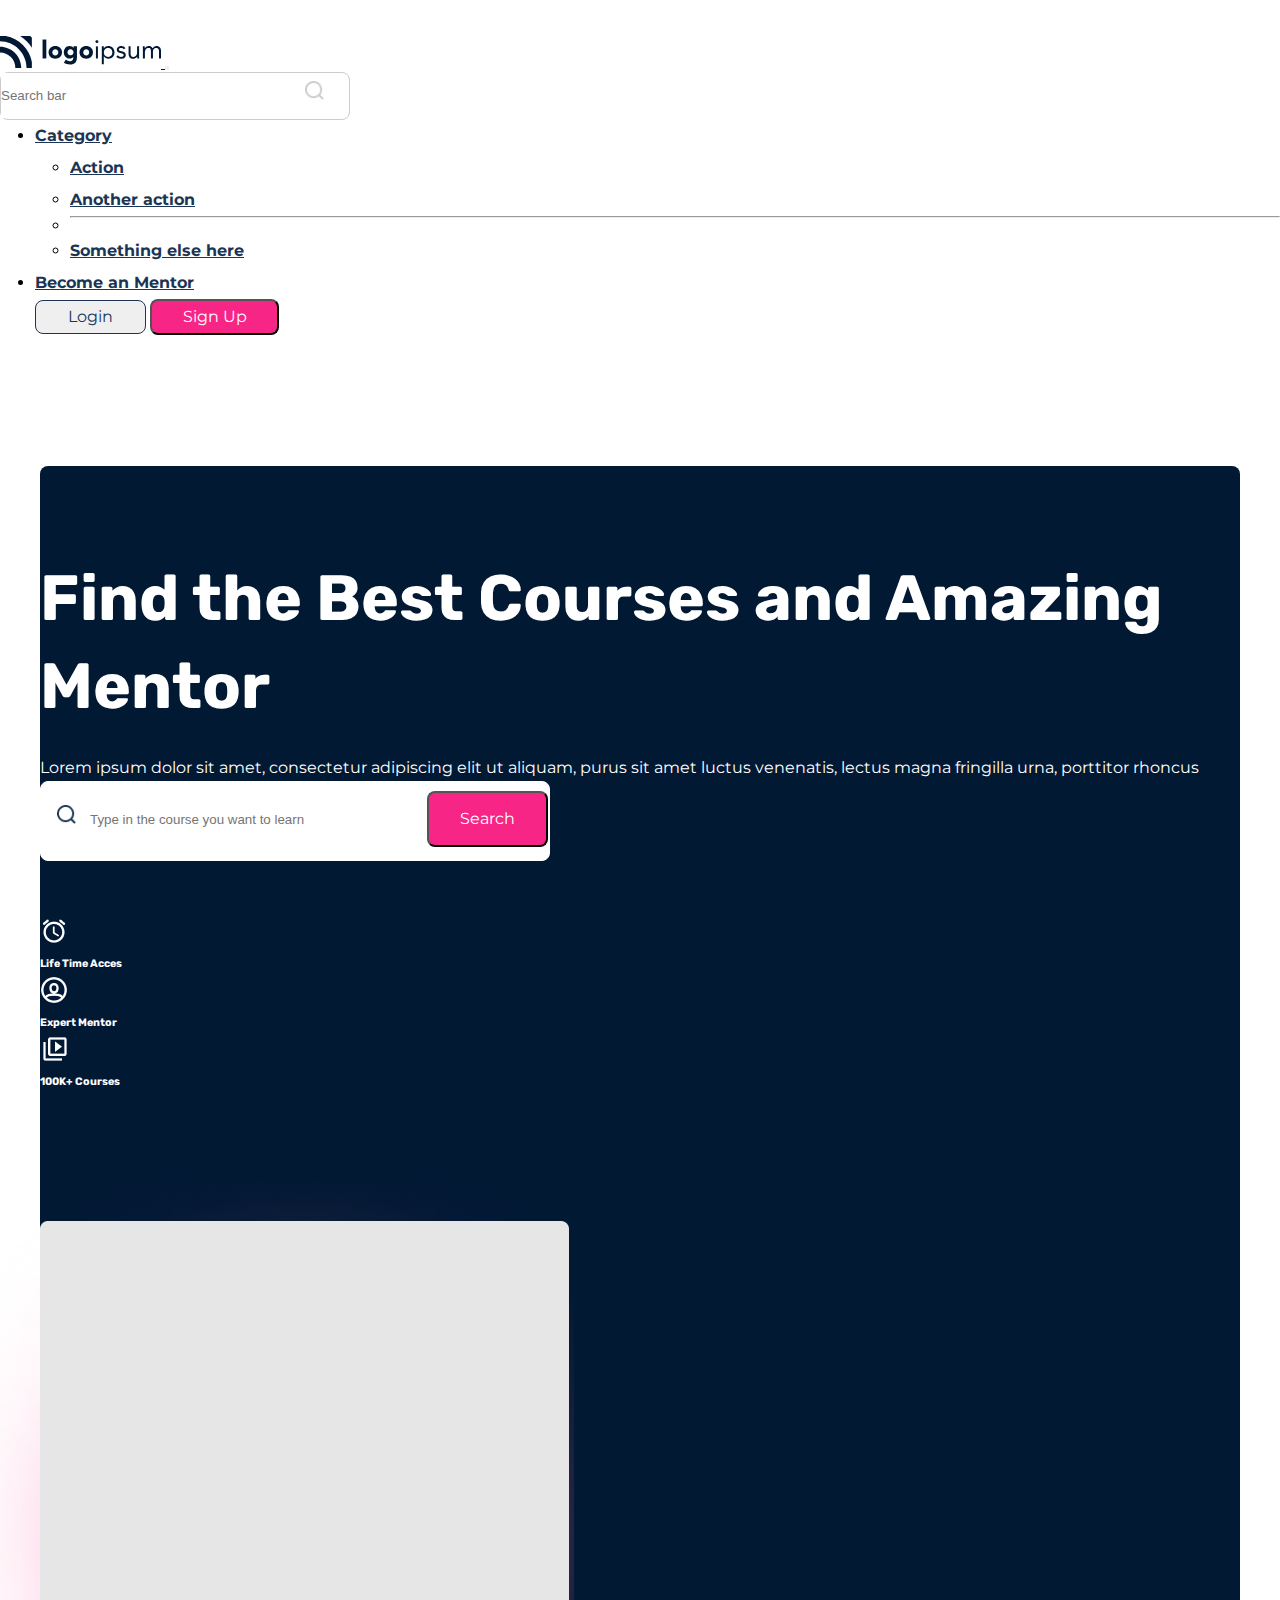
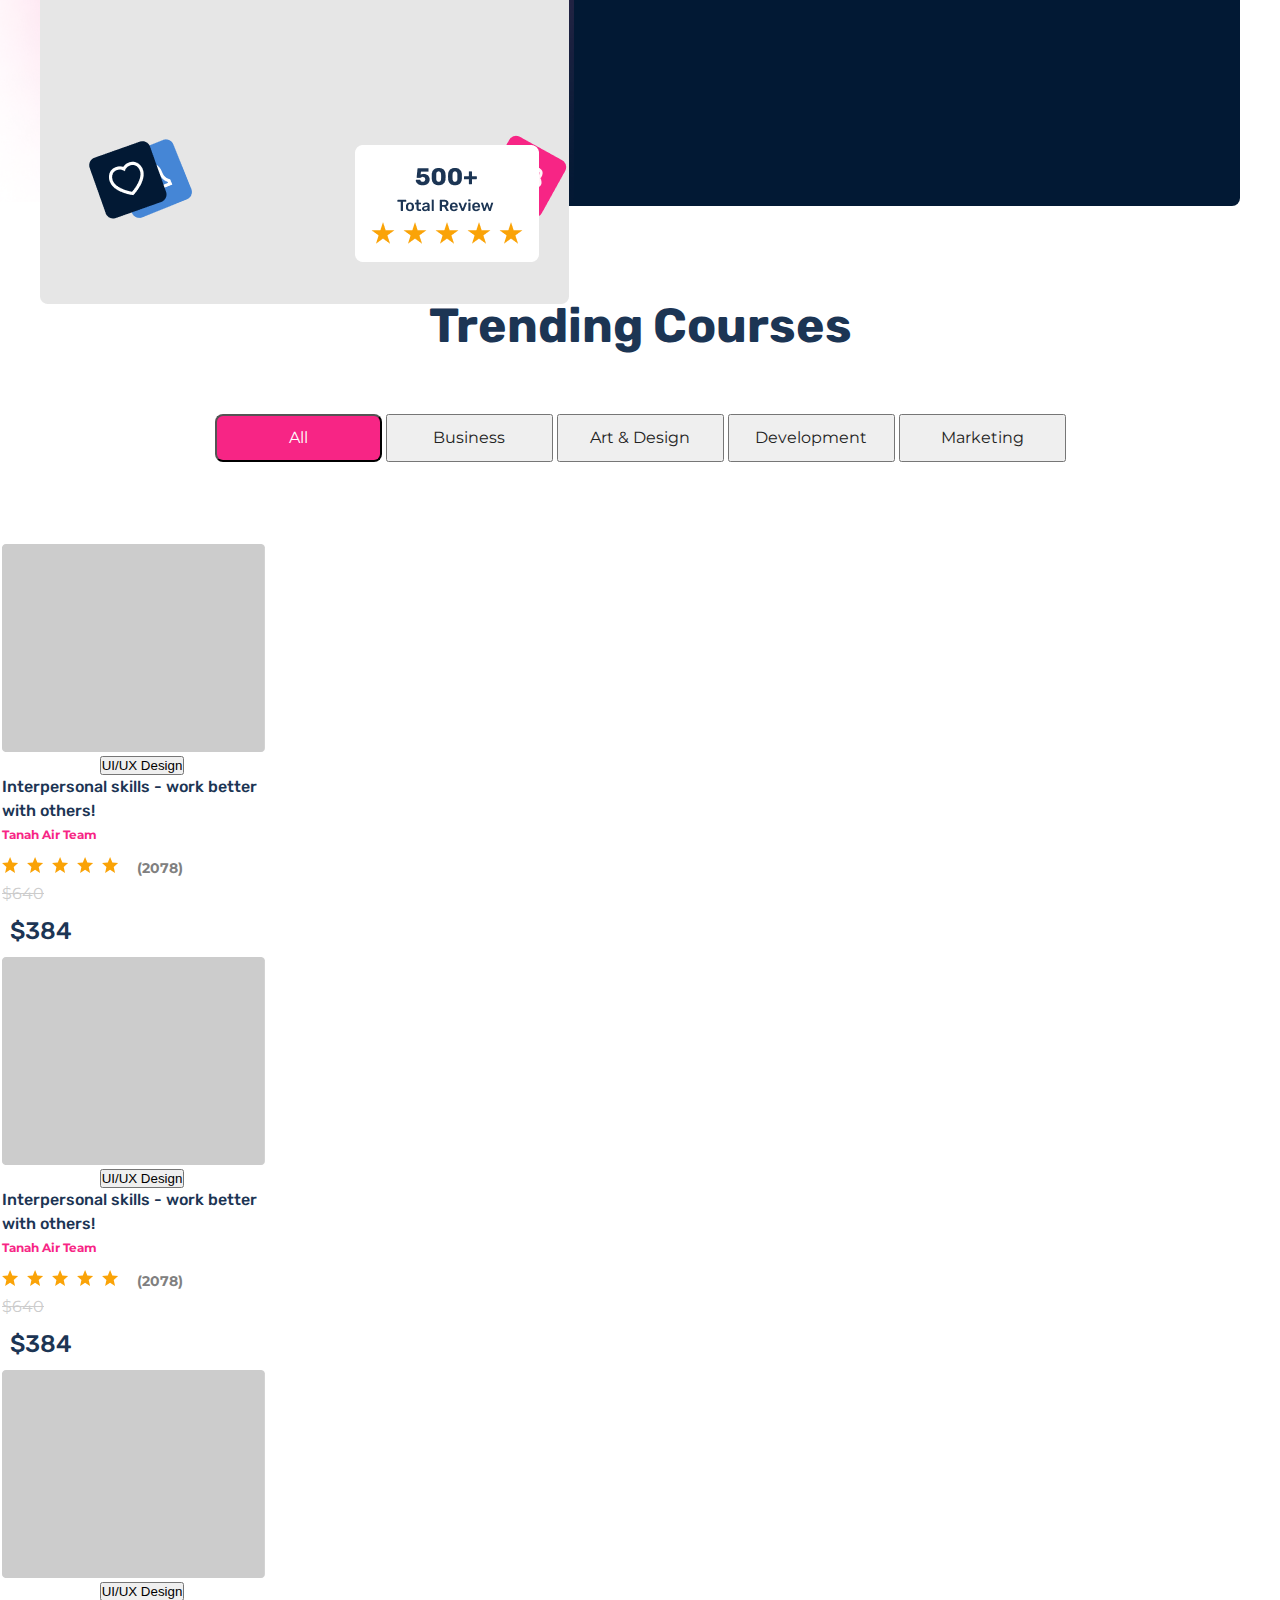
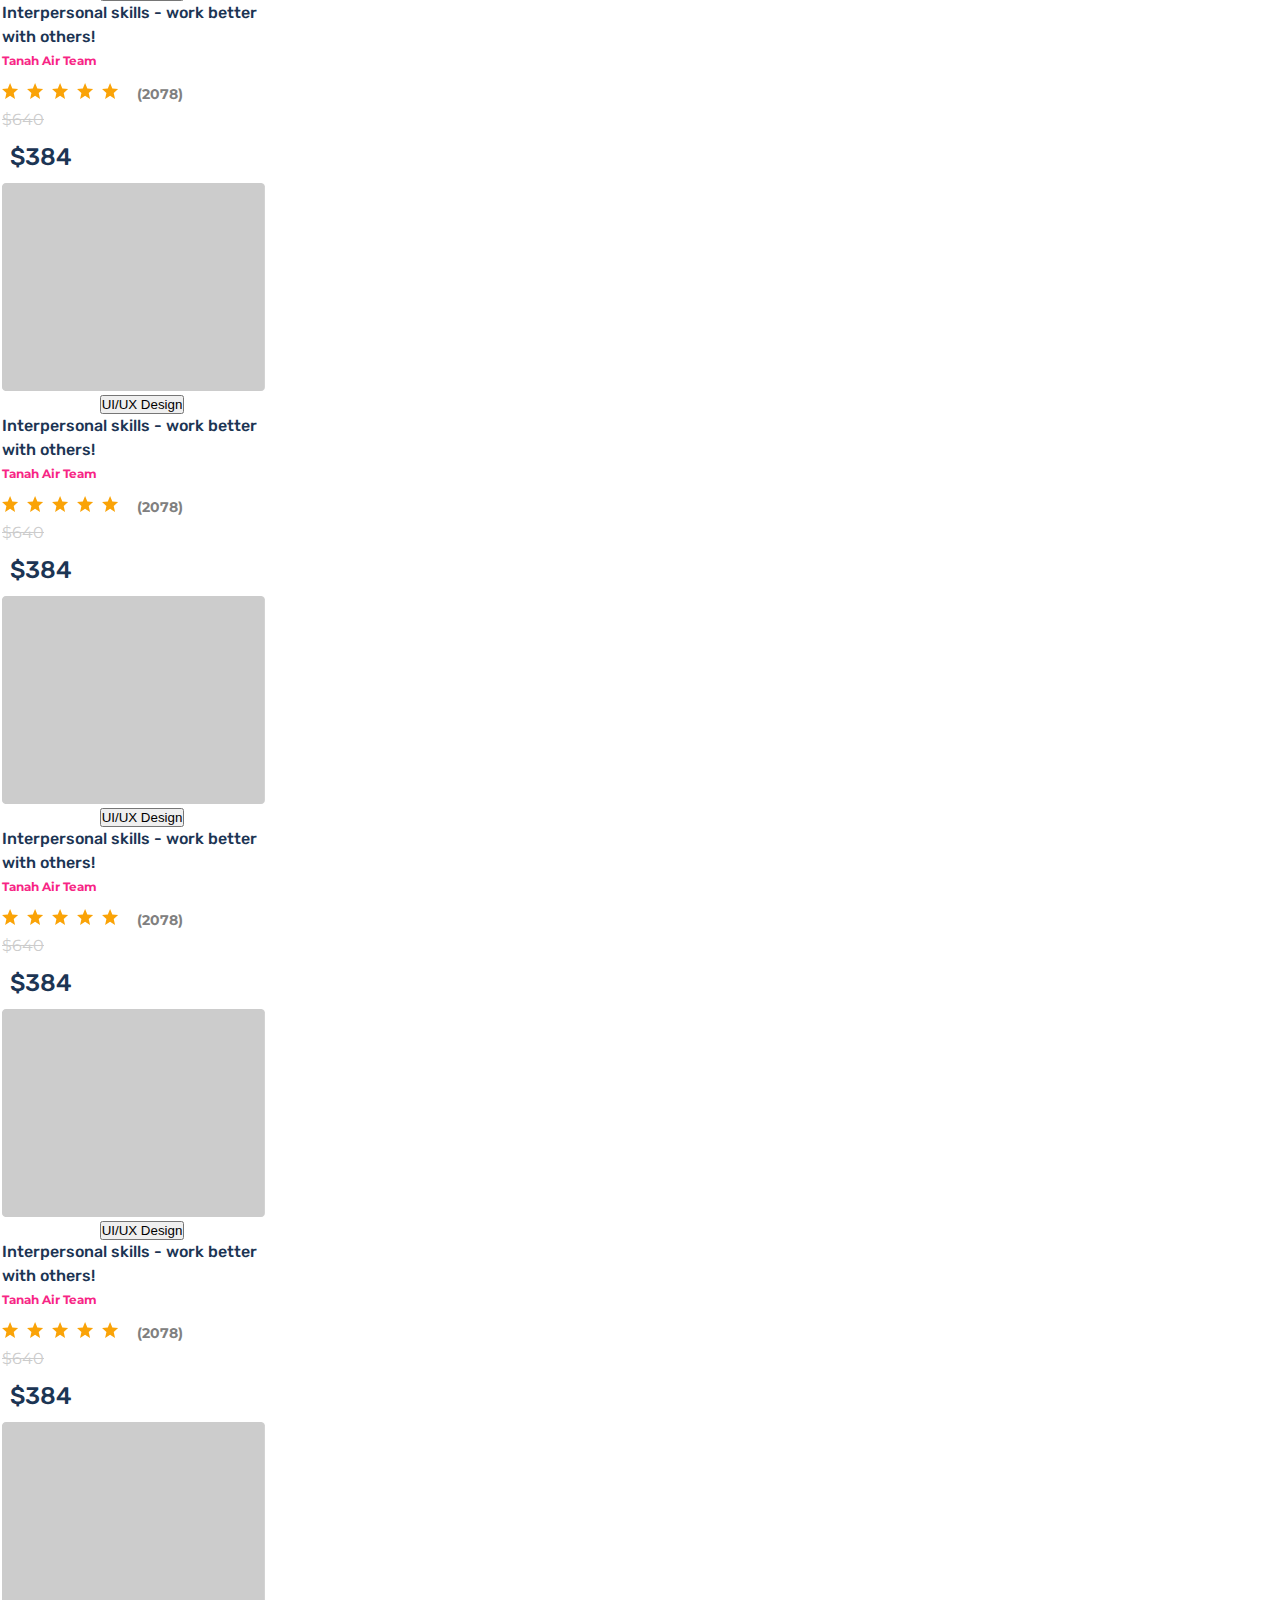
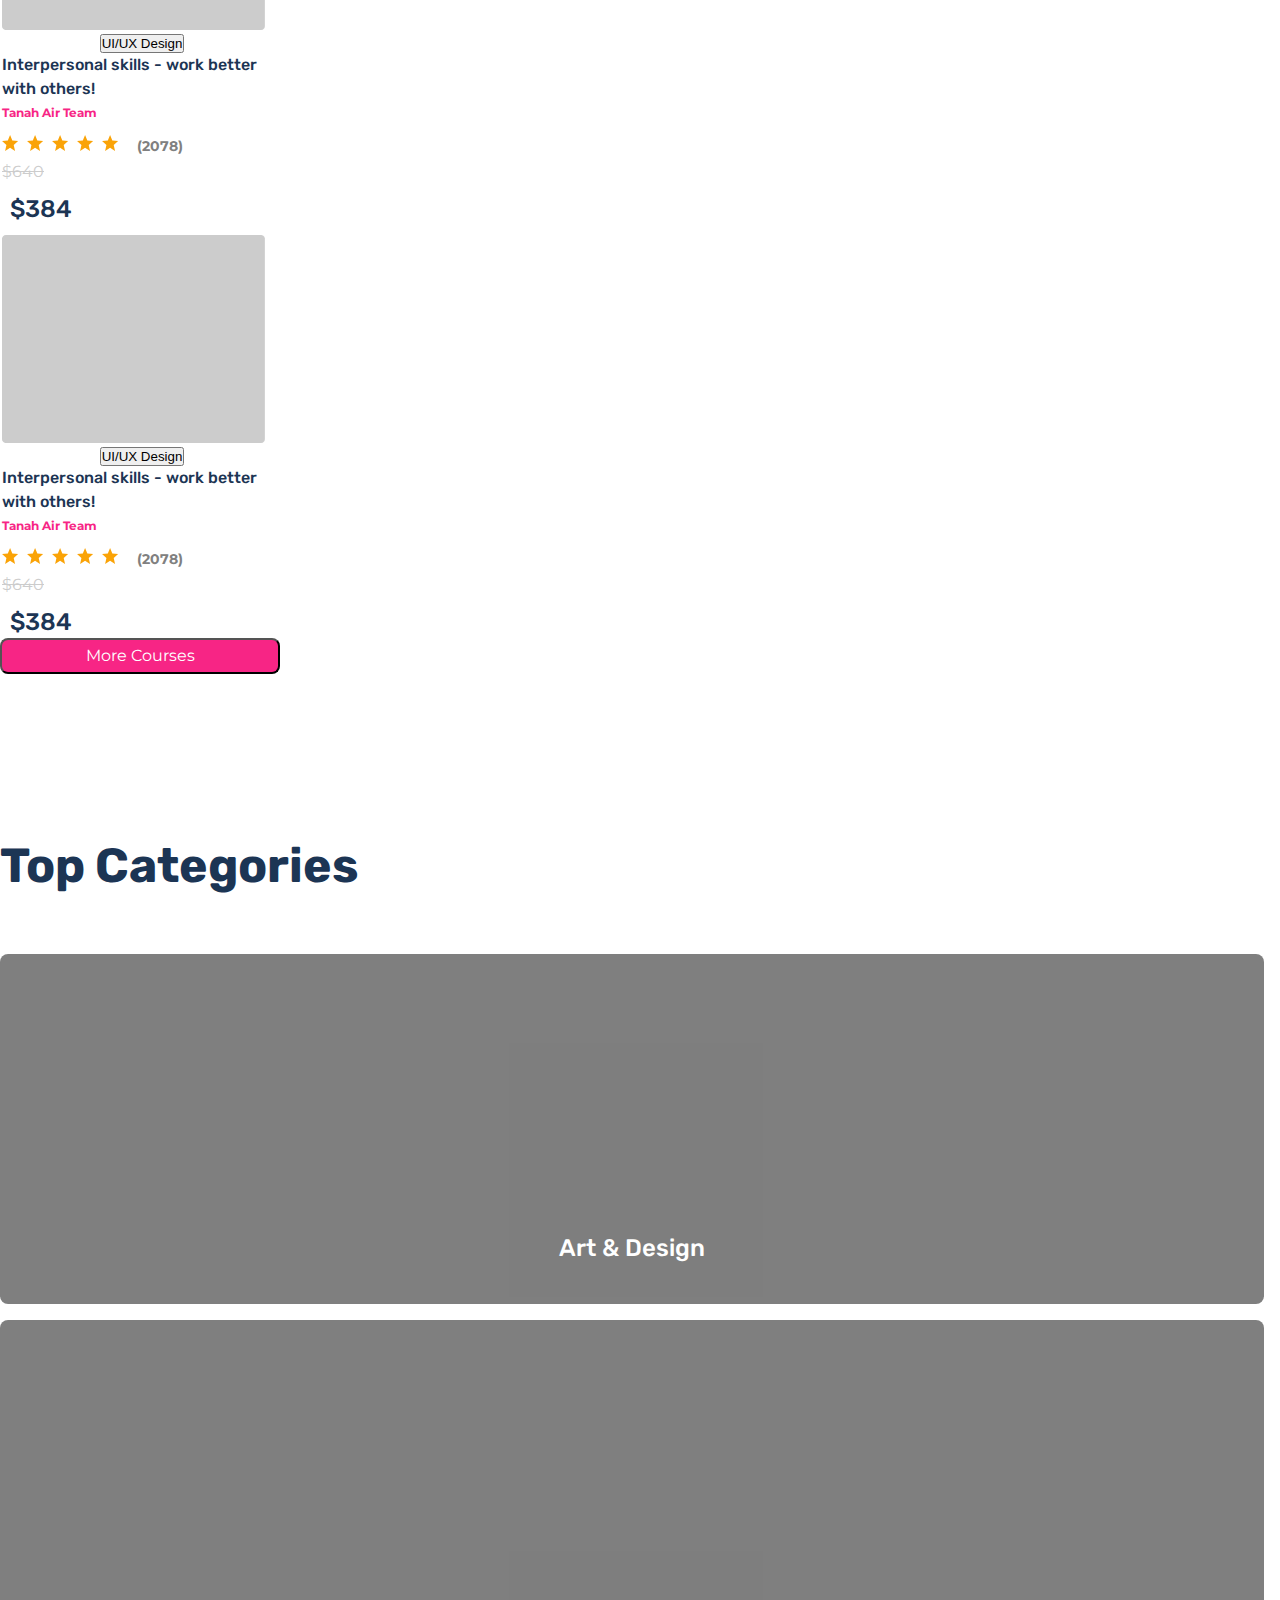
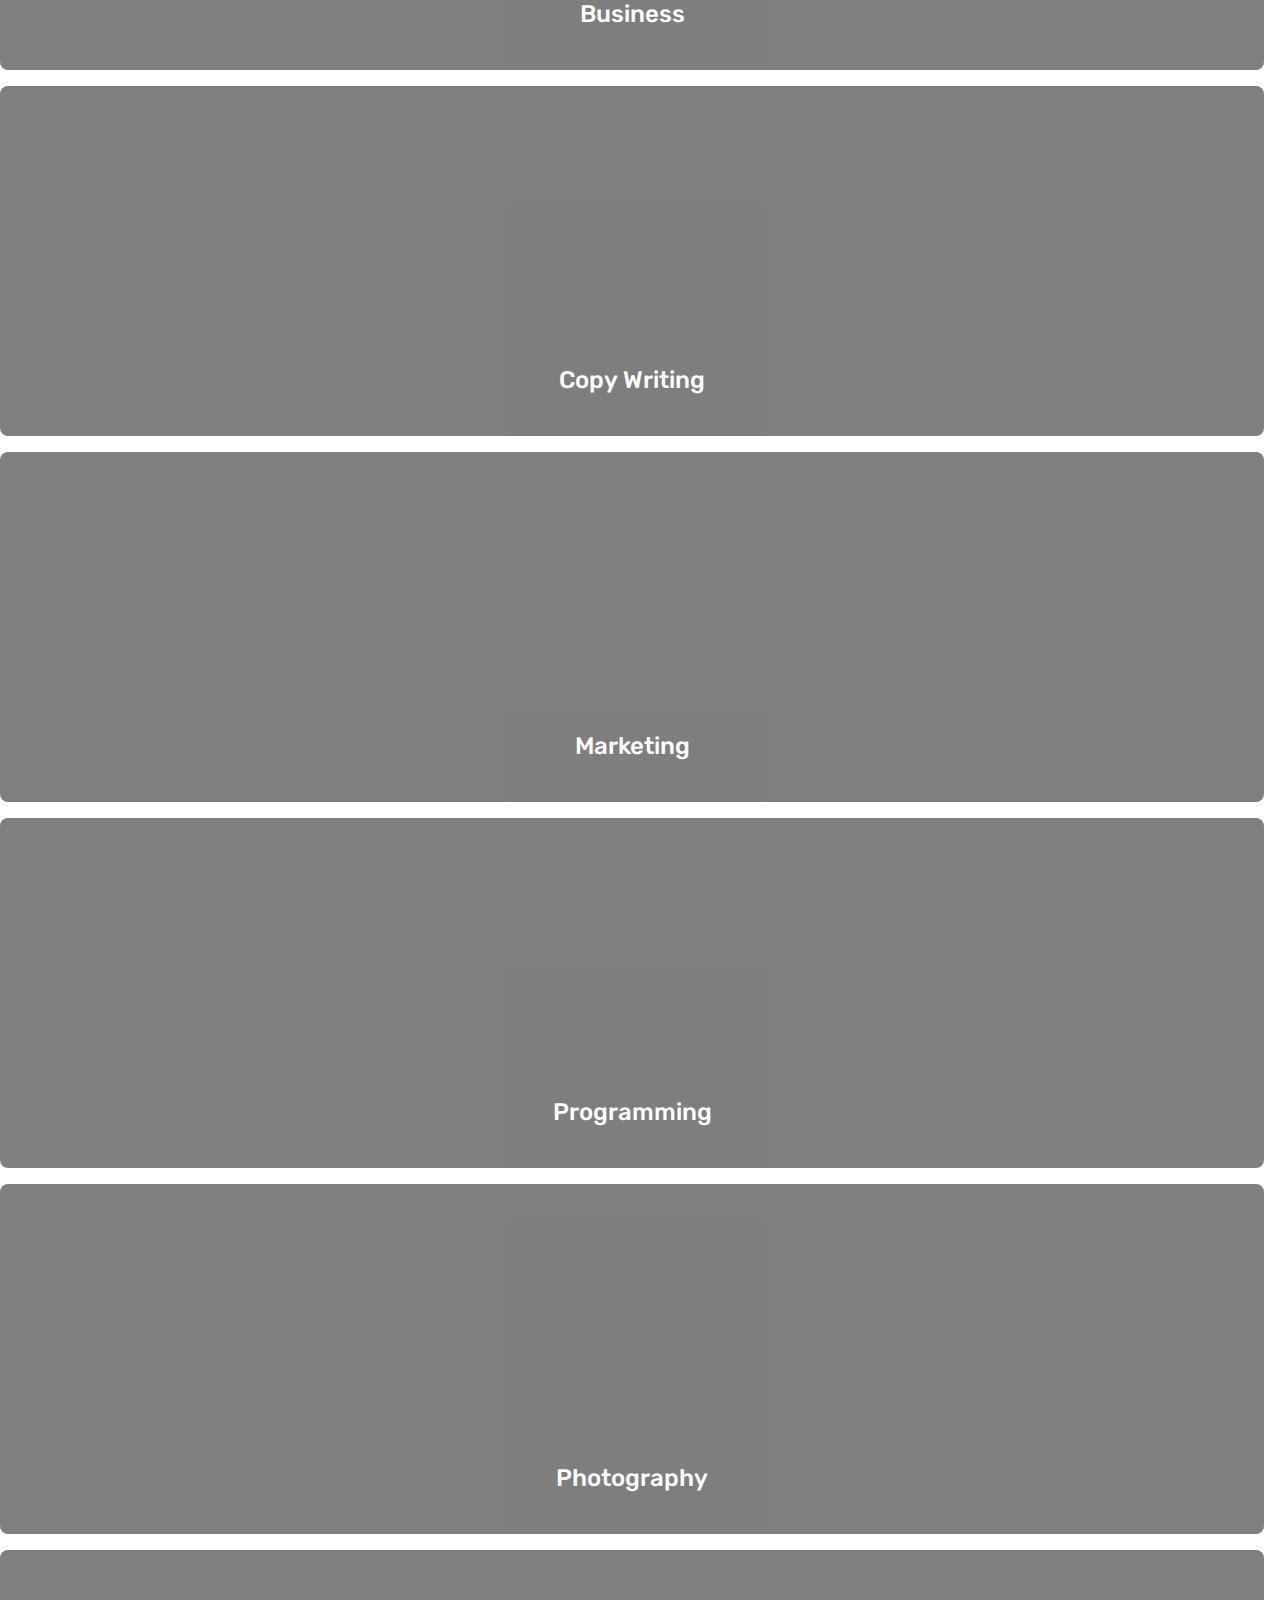
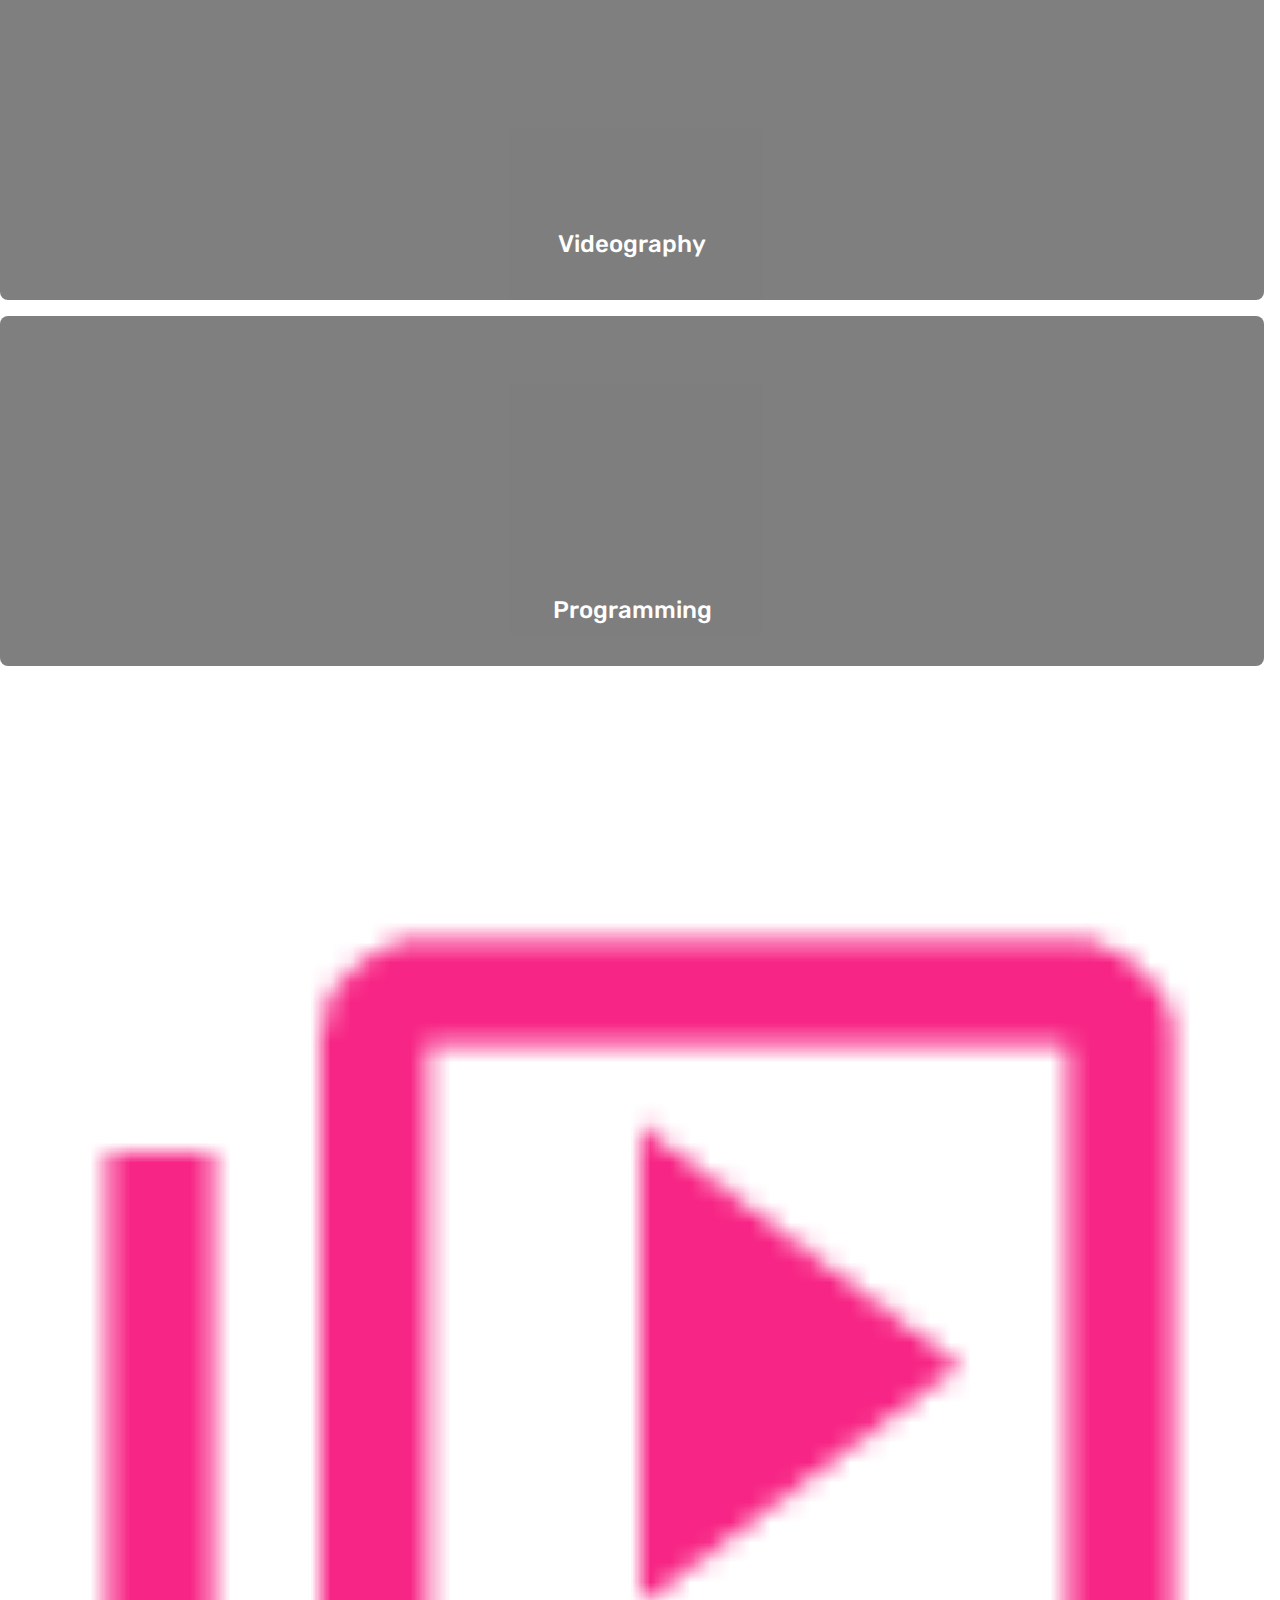
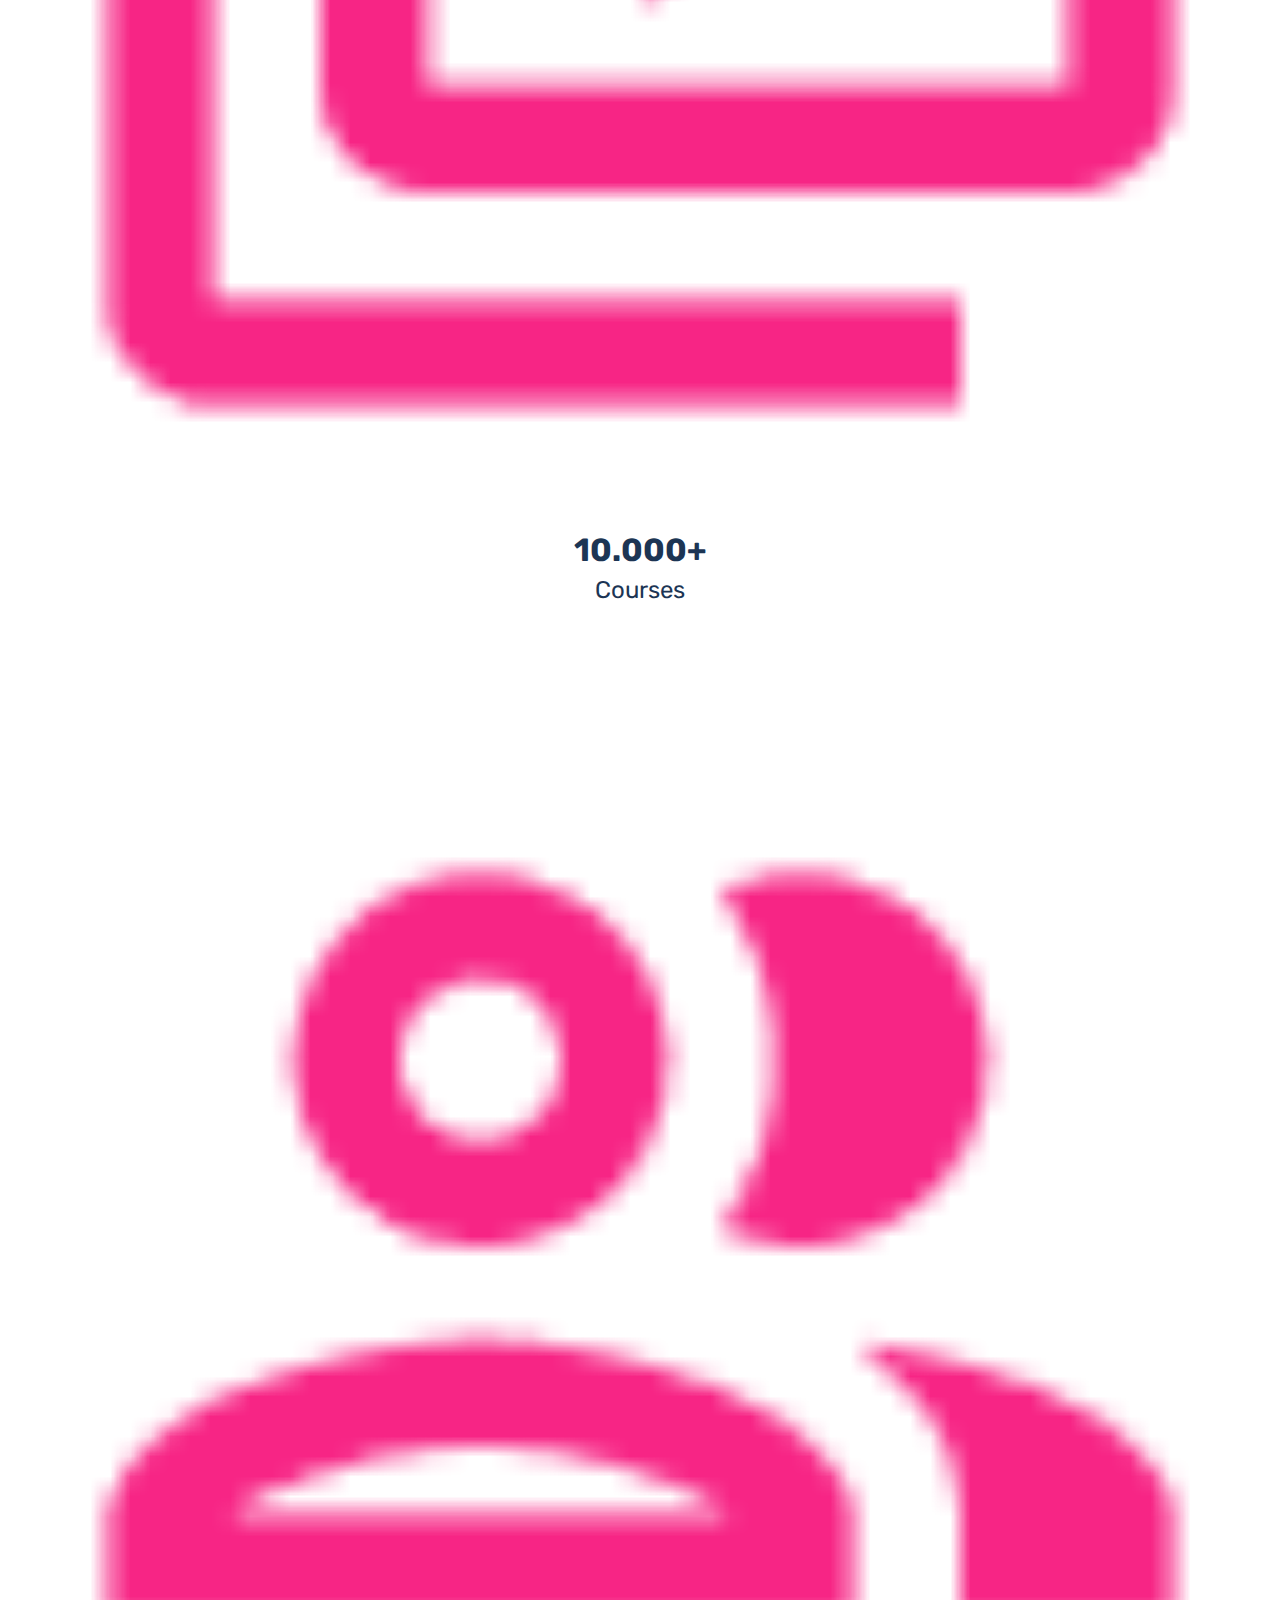
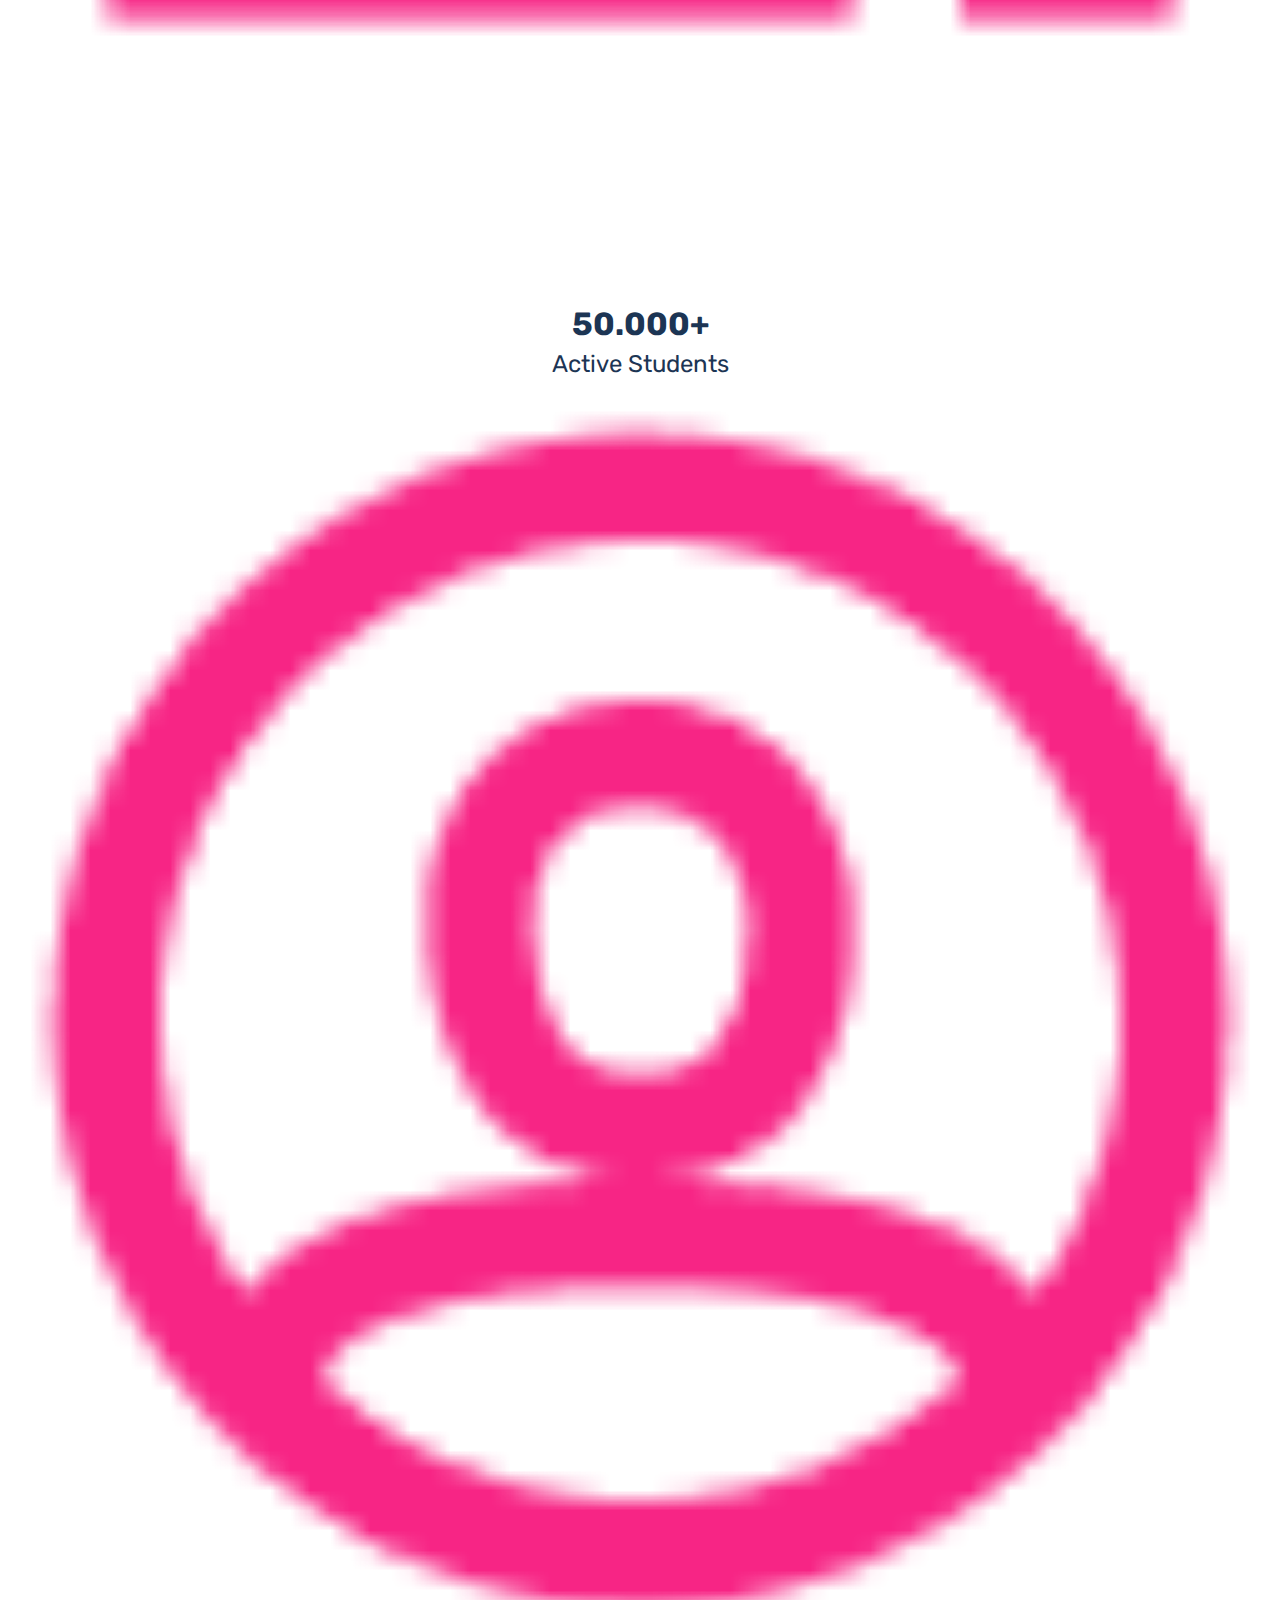
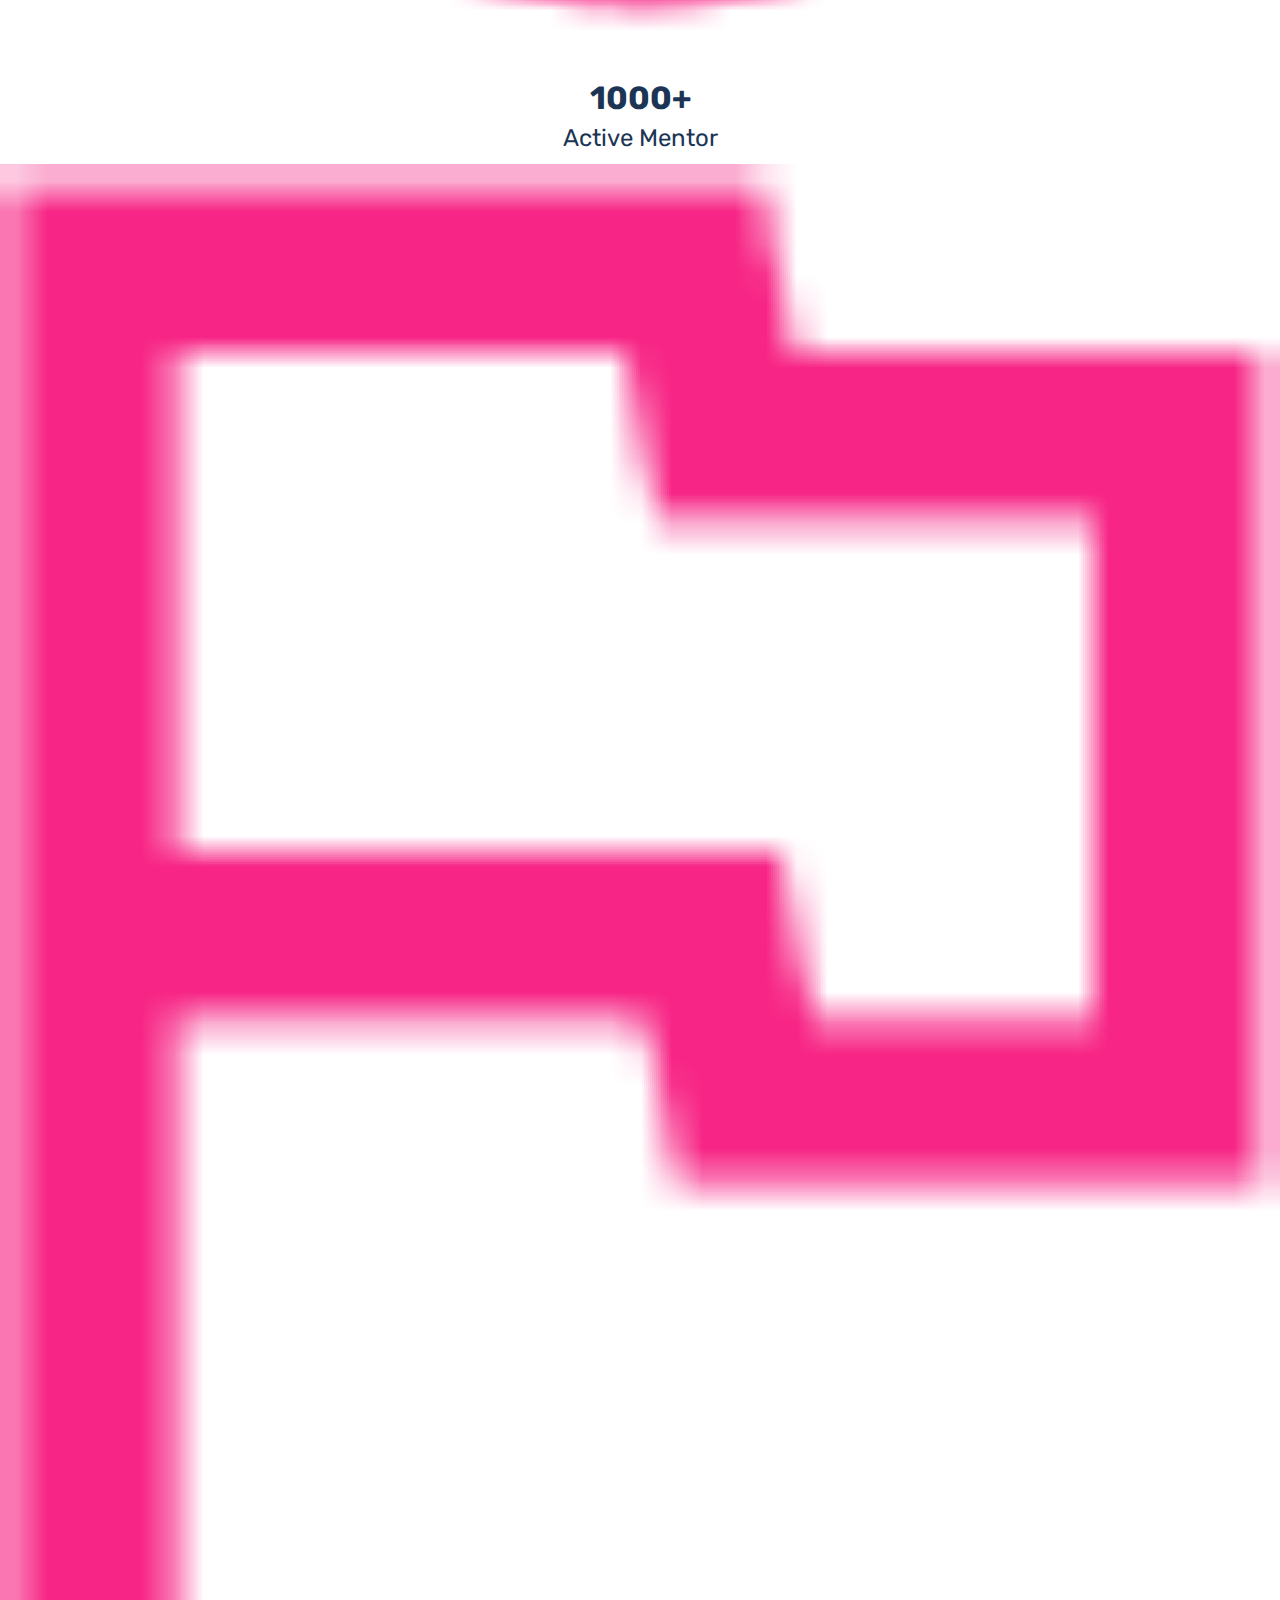
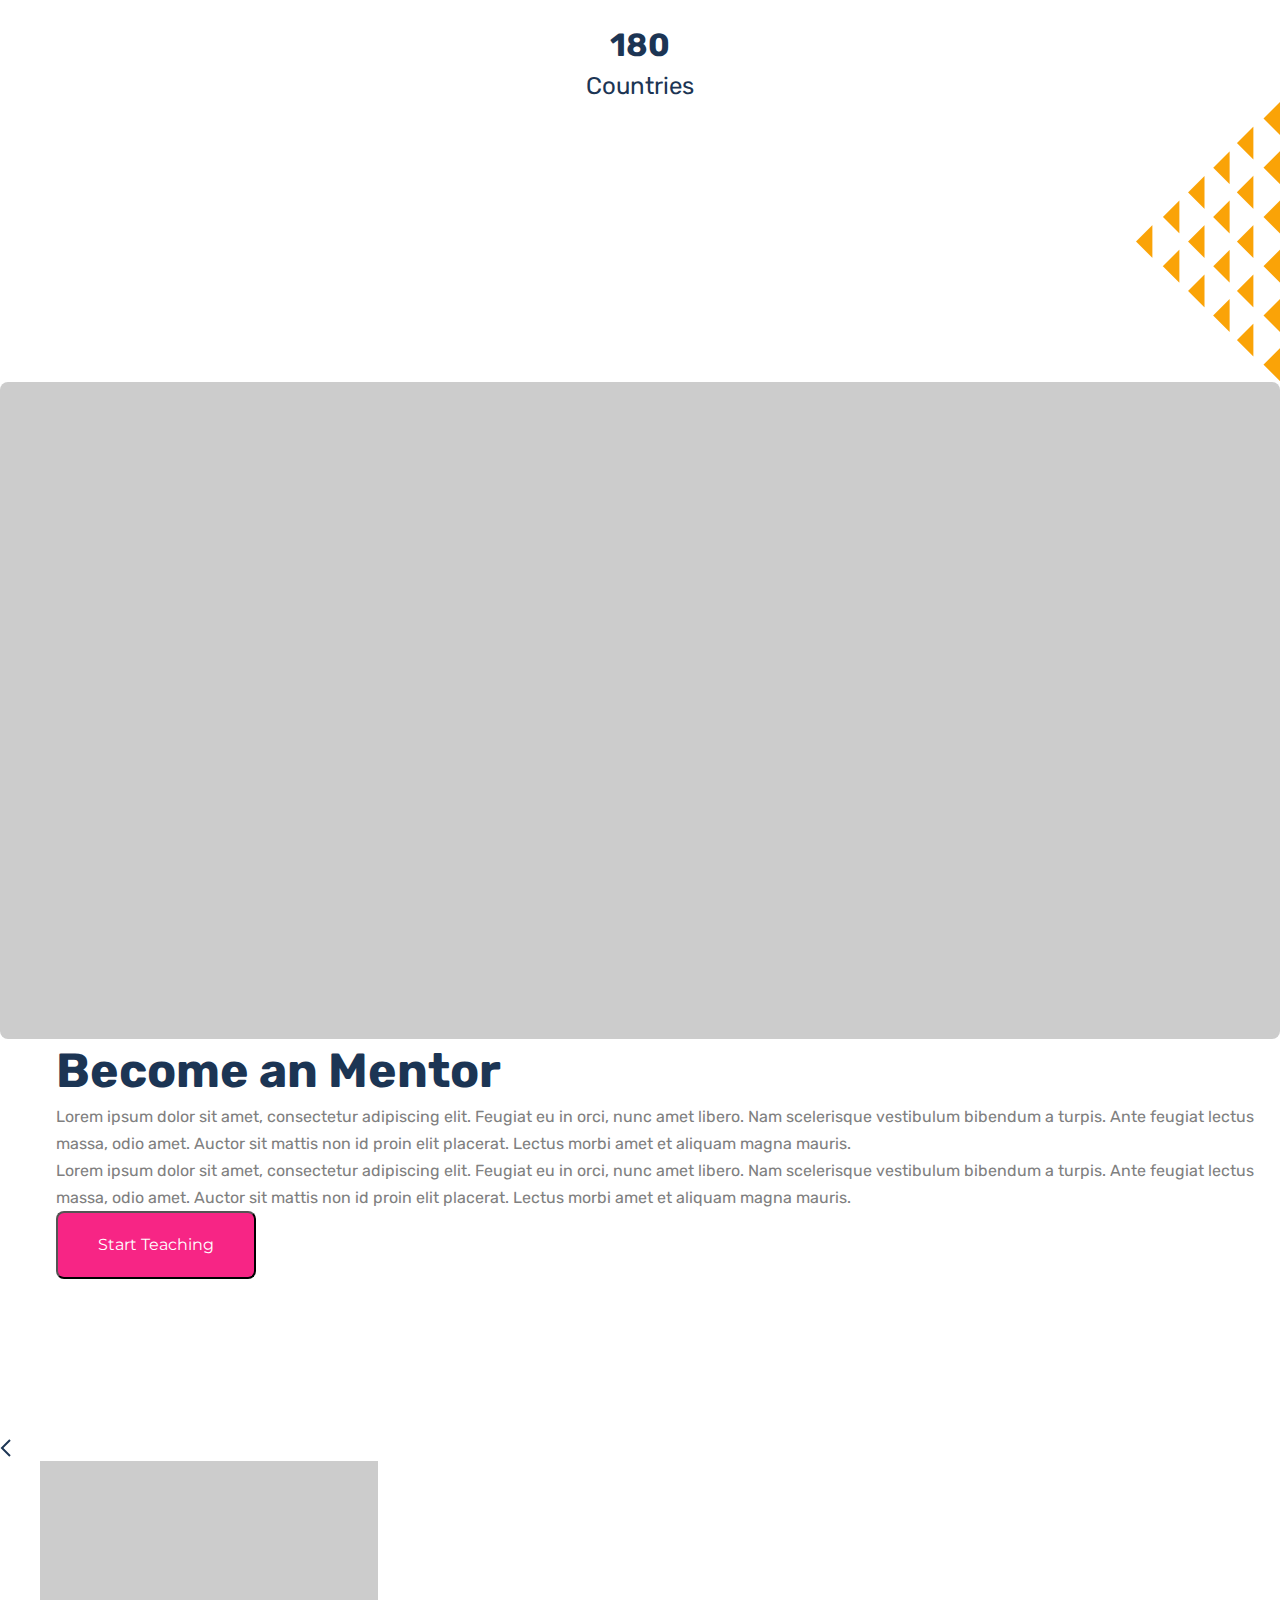
==== index.html @ ca3540e0 "my-project" ====
<!DOCTYPE html>
<html lang="en">
  <head>
    <meta charset="UTF-8" />
    <meta http-equiv="X-UA-Compatible" content="IE=edge" />
    <meta name="viewport" content="width=device-width, initial-scale=1.0" />
    <title>Home</title>
    <link rel="stylesheet" href="./sass/main.css" />
    <link rel="preconnect" href="https://fonts.googleapis.com" />
    <link rel="preconnect" href="https://fonts.gstatic.com" crossorigin />
    <link
      href="https://fonts.googleapis.com/css2?family=Rubik:wght@300;400;500;600;700;800;900&display=swap"
      rel="stylesheet"
    />

    <link rel="preconnect" href="https://fonts.googleapis.com" />
    <link rel="preconnect" href="https://fonts.gstatic.com" crossorigin />
    <link
      href="https://fonts.googleapis.com/css2?family=Montserrat:wght@100;200;300;400;500;600;700;800;900&family=Poppins:wght@100;200;300;400;500;600;700;800;900&family=Rubik:wght@300;400;500;600;700;800;900&display=swap"
      rel="stylesheet"
    />

    <link
      href="https://cdn.jsdelivr.net/npm/bootstrap@5.0.2/dist/css/bootstrap.min.css"
      rel="stylesheet"
      integrity="sha384-EVSTQN3/azprG1Anm3QDgpJLIm9Nao0Yz1ztcQTwFspd3yD65VohhpuuCOmLASjC"
      crossorigin="anonymous"
    />
  </head>
  <body>
    <header class="header fixed-top">
      <nav class="navbar navbar-expand-lg navbar-light bg-light nav">
        <div class="container">
          <a class="navbar-brand" href="#">
            <img src="./images/Logo.svg" alt="" />
          </a>
          <button
            class="navbar-toggler"
            type="button"
            data-bs-toggle="collapse"
            data-bs-target="#navbarSupportedContent"
            aria-controls="navbarSupportedContent"
            aria-expanded="false"
            aria-label="Toggle navigation"
          >
            <span class="navbar-toggler-icon"></span>
          </button>

          <div class="collapse navbar-collapse" id="navbarSupportedContent">
            <form class="d-flex">
              <input
                class="form-input"
                type="text"
                placeholder="Search bar"
                aria-label="Search"
              />
              <img src="./images/Search.png" alt="" />
            </form>

            <ul class="navbar-nav mb-lg-0">
              <li class="nav-item active dropdown">
                <a
                  class="nav-link dropdown-toggle"
                  href="#"
                  id="navbarDropdown"
                  role="button"
                  data-bs-toggle="dropdown"
                  aria-expanded="false"
                >
                  Category
                </a>
                <ul class="dropdown-menu" aria-labelledby="navbarDropdown">
                  <li><a class="dropdown-item" href="#">Action</a></li>
                  <li><a class="dropdown-item" href="#">Another action</a></li>
                  <li><hr class="dropdown-divider" /></li>
                  <li>
                    <a class="dropdown-item" href="#">Something else here</a>
                  </li>
                </ul>
              </li>
              <li class="nav-item">
                <a class="nav-link" aria-current="page" href="#"
                  >Become an Mentor</a
                >
              </li>
              <button class="btn btn-outline login-btn mx-2" type="submit">
                Login
              </button>
              <button class="btn btn-outline sign-btn" type="submit">
                Sign Up
              </button>
            </ul>
          </div>
        </div>
      </nav>
    </header>
    <br />
    <br />
    <br />
    <br />
    <br />
    <section class="bg-section">
      <div class="container">
        <div class="row header-texts">
          <div class="col-12 col-md-6 header-text">
            <h1>Find the Best Courses and Amazing Mentor</h1>
            <p>
              Lorem ipsum dolor sit amet, consectetur adipiscing elit ut
              aliquam, purus sit amet luctus venenatis, lectus magna fringilla
              urna, porttitor rhoncus
            </p>
            <form class="d-flex">
              <img src="./images/Search2.png" alt="" />
              <input
                class="form-input"
                type="text"
                placeholder="Type in the course you want to learn"
                aria-label="Search"
              />
              <button class="btn btn-outline" type="submit">Search</button>
            </form>
            <div class="icons d-flex">
              <div class="clock d-flex align-items-center">
                <img src="./images/access_alarm.png" alt="" />
                <h6 class="my-2 mx-1">Life Time Acces</h6>
              </div>
              <div class="user d-flex align-items-center">
                <img src="./images/user.png" alt="" />
                <h6 class="my-2 mx-1">Expert Mentor</h6>
              </div>
              <div class="video d-flex align-items-center">
                <img src="./images/video_library.png" alt="" />
                <h6 class="my-2 mx-1">100K+ Courses</h6>
              </div>
            </div>
          </div>
          <div class="col-12 col-md-6 header-img">
            <div class="header-div_1"></div>
            <img class="header-img_1" src="./images/Accent.png" alt="" />
            <div class="header-div_2">
              <img
                class="header-img_2"
                src="./images/Image Place Holder.png"
                alt=""
              />
            </div>
            <div class="header-div_3">
              <img class="header-img_3" src="./images/Bell Icon.png" alt="" />
            </div>
            <div class="header-div_4">
              <img
                class="header-img_4"
                src="./images/Verification Icon.png"
                alt=""
              />
            </div>
            <div class="header-div_5">
              <img class="header-img_5" src="./images/Love Icon.png" alt="" />
            </div>
            <div class="header-div_6">
              <img class="header-img_6" src="./images/Review.png" alt="" />
            </div>
          </div>
        </div>
      </div>
    </section>

    <section class="bg-card">
      <div class="container">
        <h1>Trending Courses</h1>
        <div class="btn-all">
          <button class="btn btn-outline btn-all-1">All</button>
          <button class="btn btn-outline btn-all-2">Business</button>
          <button class="btn btn-outline btn-all-2">Art & Design</button>
          <button class="btn btn-outline btn-all-2">Development</button>
          <button class="btn btn-outline btn-all-2">Marketing</button>
        </div>
        <div class="row cards mb-5">
          <div class="col-12 col-md-3 my-2 card">
            <div class="card-img">
              <img
                src="./images/Image Placeholder.png"
                class="card-img-top"
                alt="..."
              />
            </div>
            <div class="btn-card">
              <button class="btn btn-primary w-50 btn-cards">
                UI/UX Design
              </button>
            </div>
            <div class="card-body cards-title">
              <h6>Interpersonal skills - work better with others!</h6>
              <b>Tanah Air Team</b>
              <div class="card-icons d-flex">
                <img src="./images/1 (1).svg" alt="" />
                <img src="./images/1 (1).svg" alt="" />
                <img src="./images/1 (1).svg" alt="" />
                <img src="./images/1 (1).svg" alt="" />
                <img src="./images/1 (1).svg" alt="" />
                <b>(2078)</b>
              </div>
              <div class="card-del d-flex align-items-center">
                <del>$640</del>
                <h3>$384</h3>
              </div>
            </div>
          </div>
          <div class="col-12 col-md-3 my-2 card">
            <div class="card-img">
              <img
                src="./images/Image Placeholder.png"
                class="card-img-top"
                alt="..."
              />
            </div>
            <div class="btn-card">
              <button class="btn btn-primary w-50 btn-cards">
                UI/UX Design
              </button>
            </div>
            <div class="card-body cards-title">
              <h6>Interpersonal skills - work better with others!</h6>
              <b>Tanah Air Team</b>
              <div class="card-icons d-flex">
                <img src="./images/1 (1).svg" alt="" />
                <img src="./images/1 (1).svg" alt="" />
                <img src="./images/1 (1).svg" alt="" />
                <img src="./images/1 (1).svg" alt="" />
                <img src="./images/1 (1).svg" alt="" />
                <b>(2078)</b>
              </div>
              <div class="card-del d-flex align-items-center">
                <del>$640</del>
                <h3>$384</h3>
              </div>
            </div>
          </div>
          <div class="col-12 col-md-3 my-2 card">
            <div class="card-img">
              <img
                src="./images/Image Placeholder.png"
                class="card-img-top"
                alt="..."
              />
            </div>
            <div class="btn-card">
              <button class="btn btn-primary w-50 btn-cards">
                UI/UX Design
              </button>
            </div>
            <div class="card-body cards-title">
              <h6>Interpersonal skills - work better with others!</h6>
              <b>Tanah Air Team</b>
              <div class="card-icons d-flex">
                <img src="./images/1 (1).svg" alt="" />
                <img src="./images/1 (1).svg" alt="" />
                <img src="./images/1 (1).svg" alt="" />
                <img src="./images/1 (1).svg" alt="" />
                <img src="./images/1 (1).svg" alt="" />
                <b>(2078)</b>
              </div>
              <div class="card-del d-flex align-items-center">
                <del>$640</del>
                <h3>$384</h3>
              </div>
            </div>
          </div>
          <div class="col-12 col-md-3 my-2 card">
            <div class="card-img">
              <img
                src="./images/Image Placeholder.png"
                class="card-img-top"
                alt="..."
              />
            </div>
            <div class="btn-card">
              <button class="btn btn-primary w-50 btn-cards">
                UI/UX Design
              </button>
            </div>
            <div class="card-body cards-title">
              <h6>Interpersonal skills - work better with others!</h6>
              <b>Tanah Air Team</b>
              <div class="card-icons d-flex">
                <img src="./images/1 (1).svg" alt="" />
                <img src="./images/1 (1).svg" alt="" />
                <img src="./images/1 (1).svg" alt="" />
                <img src="./images/1 (1).svg" alt="" />
                <img src="./images/1 (1).svg" alt="" />
                <b>(2078)</b>
              </div>
              <div class="card-del d-flex align-items-center">
                <del>$640</del>
                <h3>$384</h3>
              </div>
            </div>
          </div>
          <div class="col-12 col-md-3 my-2 card">
            <div class="card-img">
              <img
                src="./images/Image Placeholder.png"
                class="card-img-top"
                alt="..."
              />
            </div>
            <div class="btn-card">
              <button class="btn btn-primary w-50 btn-cards">
                UI/UX Design
              </button>
            </div>
            <div class="card-body cards-title">
              <h6>Interpersonal skills - work better with others!</h6>
              <b>Tanah Air Team</b>
              <div class="card-icons d-flex">
                <img src="./images/1 (1).svg" alt="" />
                <img src="./images/1 (1).svg" alt="" />
                <img src="./images/1 (1).svg" alt="" />
                <img src="./images/1 (1).svg" alt="" />
                <img src="./images/1 (1).svg" alt="" />
                <b>(2078)</b>
              </div>
              <div class="card-del d-flex align-items-center">
                <del>$640</del>
                <h3>$384</h3>
              </div>
            </div>
          </div>
          <div class="col-12 col-md-3 my-2 card">
            <div class="card-img">
              <img
                src="./images/Image Placeholder.png"
                class="card-img-top"
                alt="..."
              />
            </div>
            <div class="btn-card">
              <button class="btn btn-primary w-50 btn-cards">
                UI/UX Design
              </button>
            </div>
            <div class="card-body cards-title">
              <h6>Interpersonal skills - work better with others!</h6>
              <b>Tanah Air Team</b>
              <div class="card-icons d-flex">
                <img src="./images/1 (1).svg" alt="" />
                <img src="./images/1 (1).svg" alt="" />
                <img src="./images/1 (1).svg" alt="" />
                <img src="./images/1 (1).svg" alt="" />
                <img src="./images/1 (1).svg" alt="" />
                <b>(2078)</b>
              </div>
              <div class="card-del d-flex align-items-center">
                <del>$640</del>
                <h3>$384</h3>
              </div>
            </div>
          </div>
          <div class="col-12 col-md-3 my-2 card">
            <div class="card-img">
              <img
                src="./images/Image Placeholder.png"
                class="card-img-top"
                alt="..."
              />
            </div>
            <div class="btn-card">
              <button class="btn btn-primary w-50 btn-cards">
                UI/UX Design
              </button>
            </div>
            <div class="card-body cards-title">
              <h6>Interpersonal skills - work better with others!</h6>
              <b>Tanah Air Team</b>
              <div class="card-icons d-flex">
                <img src="./images/1 (1).svg" alt="" />
                <img src="./images/1 (1).svg" alt="" />
                <img src="./images/1 (1).svg" alt="" />
                <img src="./images/1 (1).svg" alt="" />
                <img src="./images/1 (1).svg" alt="" />
                <b>(2078)</b>
              </div>
              <div class="card-del d-flex align-items-center">
                <del>$640</del>
                <h3>$384</h3>
              </div>
            </div>
          </div>
          <div class="col-12 col-md-3 my-2 card">
            <div class="card-img">
              <img
                src="./images/Image Placeholder.png"
                class="card-img-top"
                alt="..."
              />
            </div>
            <div class="btn-card">
              <button class="btn btn-primary w-50 btn-cards">
                UI/UX Design
              </button>
            </div>
            <div class="card-body cards-title">
              <h6>Interpersonal skills - work better with others!</h6>
              <b>Tanah Air Team</b>
              <div class="card-icons d-flex">
                <img src="./images/1 (1).svg" alt="" />
                <img src="./images/1 (1).svg" alt="" />
                <img src="./images/1 (1).svg" alt="" />
                <img src="./images/1 (1).svg" alt="" />
                <img src="./images/1 (1).svg" alt="" />
                <b>(2078)</b>
              </div>
              <div class="card-del d-flex align-items-center">
                <del>$640</del>
                <h3>$384</h3>
              </div>
            </div>
          </div>
        </div>
        <div class="d-flex justify-content-center">
          <button class="btn btn-outline btn-more">More Courses</button>
        </div>
      </div>
    </section>

    <section class="categories">
      <div class="container">
        <h1>Top Categories</h1>
        <div class="row">
          <div class="col-12 col-md-3 categories-top">
            <div class="categories-art">Art & Design</div>
          </div>
          <div class="col-12 col-md-3 categories-top">
            <div class="categories-art">Business</div>
          </div>
          <div class="col-12 col-md-3 categories-top">
            <div class="categories-art">Copy Writing</div>
          </div>
          <div class="col-12 col-md-3 categories-top">
            <div class="categories-art">Marketing</div>
          </div>
          <div class="col-12 col-md-3 categories-top">
            <div class="categories-art">Programming</div>
          </div>
          <div class="col-12 col-md-3 categories-top">
            <div class="categories-art">Photography</div>
          </div>
          <div class="col-12 col-md-3 categories-top">
            <div class="categories-art">Videography</div>
          </div>
          <div class="col-12 col-md-3 categories-top">
            <div class="categories-art">Programming</div>
          </div>
        </div>
      </div>
    </section>

    <section class="section-icons">
      <div class="container-fluid">
        <div class="container">
          <div class="row">
            <div class="col-12 col-md-3 d-flex flex-column align-items-center">
              <div class="section-img">
                <img src="./images/video_library2.png" alt="" />
              </div>
              <div class="section-icon__texts">
                <p class="section-icon__text">10.000+</p>
                <p class="section-icon__p">Courses</p>
              </div>
            </div>
            <div class="col-12 col-md-3 d-flex flex-column align-items-center">
              <div class="section-img">
                <img src="./images/Container.png" alt="" />
              </div>
              <div class="section-icon__texts">
                <p class="section-icon__text">50.000+</p>
                <p class="section-icon__p">Active Students</p>
              </div>
            </div>
            <div class="col-12 col-md-3 d-flex flex-column align-items-center">
              <div class="section-img">
                <img src="./images/Container (1).png" alt="" />
              </div>
              <div class="section-icon__texts">
                <p class="section-icon__text">1000+</p>
                <p class="section-icon__p">Active Mentor</p>
              </div>
            </div>
            <div class="col-12 col-md-3 d-flex flex-column align-items-center">
              <div class="section-img1">
                <img src="./images/🔹 Icon Color.png" alt="" />
              </div>
              <div class="section-icon__texts1">
                <p class="section-icon__text1">180</p>
                <p class="section-icon__p1">Countries</p>
              </div>
            </div>
          </div>
        </div>
        <div class="section-imgs">
          <img class="section-imgs" src="./images/Accent (1).png" alt="" />
        </div>
      </div>
    </section>

    <section class="section-back">
      <div class="container">
        <div class="row align-items-center">
          <div class="col-12 col-md-6 section-bg"></div>
          <div class="col-12 col-md-6 section-becom">
            <h1>Become an Mentor</h1>
            <p>
              Lorem ipsum dolor sit amet, consectetur adipiscing elit. Feugiat
              eu in orci, nunc amet libero. Nam scelerisque vestibulum bibendum
              a turpis. Ante feugiat lectus massa, odio amet. Auctor sit mattis
              non id proin elit placerat. Lectus morbi amet et aliquam magna
              mauris.
            </p>
            <p>
              Lorem ipsum dolor sit amet, consectetur adipiscing elit. Feugiat
              eu in orci, nunc amet libero. Nam scelerisque vestibulum bibendum
              a turpis. Ante feugiat lectus massa, odio amet. Auctor sit mattis
              non id proin elit placerat. Lectus morbi amet et aliquam magna
              mauris.
            </p>
            <button class="btn btn-outline section-btn">Start Teaching</button>
          </div>
        </div>
      </div>
    </section>

    <section class="corusel">
      <div class="container">
        <div class="d-flex align-items-center">
          <div>
            <img src="./images/Vector.svg" alt="" />
          </div>
          <div>
            <div class="corusel-img">
              <img src="./images/Image Placeholder (3).png" alt="" />
              <div class="corusel-acc">
                <img src="./images/Accent2.svg" alt="" />
              </div>
            </div>
          </div>
          <div class="carousel-texts">
            <p class="carousel-p">
              After studying here I gained new knowledge and insights. The
              mentor was very friendly and guided me to get the knowledge I
              wanted. Thank you!
            </p>
            <h6>KecekArif</h6>
            <p class="carousel-p__little">
              Yang punya Surabaya nanti kapan - kapan tapi
            </p>
          </div>
          <div>
            <img src="./images/Vector (1).svg" alt="" />
          </div>
        </div>
      </div>
    </section>

    <section class="section-icons">
      <div class="container">
        <h1>Trusted by Company</h1>
        <div class="section-icons__grid">
          <div class="row">
            <div class="col-6 col-md-3">
              <img src="./images/05.svg" alt="" />
            </div>
            <div class="col-6 col-md-3">
              <img src="./images/01.svg" alt="" />
            </div>
            <div class="col-6 col-md-3">
              <img src="./images/02.svg" alt="" />
            </div>
            <div class="col-6 col-md-3">
              <img src="./images/06.svg" alt="" />
            </div>
          </div>
          <div class="row justify-content-center">
            <div class="col-6 col-md-3">
              <img src="./images/05.svg" alt="" />
            </div>
            <div class="col-6 col-md-3">
              <img src="./images/01.svg" alt="" />
            </div>
          </div>
        </div>
      </div>
    </section>

    <section class="section-bottom">
      <div class="container">
        <h1>The Latest Blog</h1>
        <div class="row">
          <div class="col-12 col-md-4 card section-bottom__img">
            <img
              src="./images/Image Placeholder (4).svg"
              class="card-img-top"
              alt="..."
            />
            <div class="card-body section-bottom__texts">
              <span>3, Mei 2021</span><span>3 min read</span>
              <h5 class="card-title">
                10 graphic design trends to get you inspired in 2021
              </h5>
              <p class="card-text">
                Lorem ipsum dolor sit amet, consec tetur adipiscing elit, sed do
                eiusmod.
              </p>
              <a href="#" class="btn btn-primary">Read More</a>
            </div>
          </div>
          <div class="col-12 col-md-4 card section-bottom__img">
            <img
              src="./images/Image Placeholder (4).svg"
              class="card-img-top"
              alt="..."
            />
            <div class="card-body section-bottom__texts">
              <span>3, Mei 2021</span><span>3 min read</span>
              <h5 class="card-title">
                10 graphic design trends to get you inspired in 2021
              </h5>
              <p class="card-text">
                Lorem ipsum dolor sit amet, consec tetur adipiscing elit, sed do
                eiusmod.
              </p>
              <a href="#" class="btn btn-primary">Read More</a>
            </div>
          </div>
          <div class="col-12 col-md-4 card section-bottom__img">
            <img
              src="./images/Image Placeholder (4).svg"
              class="card-img-top"
              alt="..."
            />
            <div class="card-body section-bottom__texts">
              <span>3, Mei 2021</span><span>3 min read</span>
              <h5 class="card-title">
                10 graphic design trends to get you inspired in 2021
              </h5>
              <p class="card-text">
                Lorem ipsum dolor sit amet, consec tetur adipiscing elit, sed do
                eiusmod.
              </p>
              <a href="#" class="btn btn-primary">Read More</a>
            </div>
          </div>
        </div>
      </div>
    </section>

    <div class="bg-footer__top">
      <footer class="bg-footer">
        <div class="container">
          <div class="row">
            <div class="col-12 col-md-6 bg-footer__logo">
              <img src="./images/Logo (1).svg" alt="" />
              <p>
                Lorem ipsum dolor sit amet, consectetur adipiscing elit. Amet
                tristique placerat eleifend aliquam pellentesque facilisis
                ultrices. Imperdiet mus urna egestas at tellus.
              </p>
            </div>
            <div class="col-12 col-md-2 bg-footer__ul">
              <ul>
                <li class="pb-3"><a class="bg-footer__1" href="#">About</a></li>
                <li><a href="#">About us</a></li>
                <li><a href="#">Courses</a></li>
                <li><a href="#">Mentor</a></li>
                <li><a href="#">Contact Us</a></li>
              </ul>
            </div>
            <div class="col-12 col-md-2 bg-footer__ul">
              <ul>
                <li class="pb-3">
                  <a class="bg-footer__1" href="#">Support</a>
                </li>
                <li><a href="#">Careers</a></li>
                <li><a href="#">Help & Support</a></li>
                <li><a href="#">Blog</a></li>
              </ul>
            </div>
            <div class="col-12 col-md-2 bg-footer__ul">
              <ul>
                <li class="pb-3">
                  <a class="bg-footer__1" href="#">Company</a>
                </li>
                <li><a href="#">Privacy Policy</a></li>
                <li><a href="#">Terms of Service</a></li>
                <li><a href="#">Code_of_Conduct</a></li>
              </ul>
            </div>
            <div class="row my-5">
              <div class="col-12 col-md-3 footer-bg__text">Privacy Policy</div>
              <div class="col-12 col-md-3 footer-bg__text">Privacy Policy</div>
              <div class="col-12 col-md-6 footer-bg__text footer-bg__20">
                @2020 TanahAir Studio. All rights reserved.
              </div>
            </div>
          </div>
        </div>
      </footer>
    </div>

    <script
      src="https://cdn.jsdelivr.net/npm/@popperjs/core@2.9.2/dist/umd/popper.min.js"
      integrity="sha384-IQsoLXl5PILFhosVNubq5LC7Qb9DXgDA9i+tQ8Zj3iwWAwPtgFTxbJ8NT4GN1R8p"
      crossorigin="anonymous"
    ></script>
    <script
      src="https://cdn.jsdelivr.net/npm/bootstrap@5.0.2/dist/js/bootstrap.min.js"
      integrity="sha384-cVKIPhGWiC2Al4u+LWgxfKTRIcfu0JTxR+EQDz/bgldoEyl4H0zUF0QKbrJ0EcQF"
      crossorigin="anonymous"
    ></script>
  </body>
</html>
---- sass/main.css ----
* {
  padding: 0;
  margin: 0;
  box-sizing: border-box;
}

html,
body {
  font-family: "Rubik", sans-serif;
  font-family: "Montserrat", sans-serif;
}

header .nav {
  padding: 36px 0 36px 0;
  background: #ffffff !important;
}
header .nav form {
  align-items: center;
  justify-content: center;
  width: 350px;
  height: 48px;
  border: 1px solid #cccccc;
  border-radius: 8px;
  background: #ffffff;
}
header .nav form .form-input {
  width: 300px;
  height: 45px;
  border: none;
  outline: none;
}
header .nav form img {
  width: 19px;
  height: 19px;
}
header .nav ul {
  padding: 0 0 0 35px;
}
header .nav ul li a {
  font-family: "Montserrat";
  font-style: normal;
  font-weight: 700;
  font-size: 16px;
  line-height: 32px;
  color: #1c3554;
}
header .nav ul li a:hover {
  color: #021934;
}
header .nav ul .login-btn {
  width: 111px;
  border: 1px solid #1c3554;
  border-radius: 8px;
  font-family: "Montserrat";
  font-size: 16px;
  line-height: 32px;
  color: #1c3554;
}
header .nav ul .sign-btn {
  width: 129px;
  background: #f72585;
  border-radius: 8px;
  font-family: "Montserrat";
  font-size: 16px;
  line-height: 32px;
  color: #ffffff;
}

.bg-footer__top {
  padding: 70px 0 20px 0;
}
.bg-footer__top .bg-footer {
  padding: 80px 0 0 0;
  max-width: 96%;
  background: #021934;
  border-radius: 8px;
  margin: 0 auto;
}
.bg-footer__top .bg-footer .bg-footer__logo p {
  padding: 36px 0 0 0;
  font-family: "Montserrat";
  font-style: normal;
  font-weight: 400;
  font-size: 16px;
  line-height: 27px;
  color: #ffffff;
}
.bg-footer__top .bg-footer .bg-footer__ul ul {
  list-style-type: none;
}
.bg-footer__top .bg-footer .bg-footer__ul ul li a {
  text-decoration: none;
  font-family: "Montserrat";
  font-size: 16px;
  line-height: 32px;
  color: #ffffff;
}
.bg-footer__top .bg-footer .bg-footer__ul ul li .bg-footer__1 {
  font-family: "Rubik";
  font-style: normal;
  font-weight: 400;
  font-size: 24px;
  line-height: 32px;
  color: #ffffff;
}
.bg-footer__top .bg-footer .footer-bg__text {
  font-family: "Montserrat";
  font-style: normal;
  font-weight: 400;
  font-size: 16px;
  line-height: 27px;
  color: #ffffff;
}
.bg-footer__top .bg-footer .footer-bg__20 {
  text-align: end;
}

.bg-section {
  max-width: 96%;
  margin: 0px 40px;
  background: #021934;
  border-radius: 8px;
}
.bg-section .header-texts .header-text h1 {
  padding: 88px 0 0 0;
  font-family: "Rubik";
  font-style: normal;
  font-weight: 700;
  font-size: 64px;
  line-height: 88px;
  color: #ffffff;
}
.bg-section .header-texts .header-text p {
  padding: 24px 0 0 0;
  font-family: "Montserrat";
  font-style: normal;
  font-weight: 400;
  font-size: 16px;
  line-height: 27px;
  color: #ffffff;
}
.bg-section .header-texts .header-text form {
  padding: 66px 0 0 0;
  align-items: center;
  height: 80px;
  width: 510px;
  border: 1px solid #ffffff;
  padding: 0 0 0 16px;
  border-radius: 8px;
  background-color: #ffffff;
}
.bg-section .header-texts .header-text form img {
  width: 19px;
  height: 19px;
}
.bg-section .header-texts .header-text form input {
  width: 343px;
  height: 75px;
  border: none;
  outline: none;
  padding: 0 0 0 10px;
}
.bg-section .header-texts .header-text form button {
  width: 121px;
  height: 56px;
  background: #f72585;
  border-radius: 8px;
  font-family: "Montserrat";
  font-size: 16px;
  line-height: 32px;
  color: #ffffff;
}
.bg-section .header-texts .header-text .icons {
  max-width: 100%;
  padding: 56px 0 88px 0;
}
.bg-section .header-texts .header-text .icons .clock {
  padding: 0 19px 0 0;
  font-family: "Rubik";
  font-style: normal;
  font-weight: 700;
  font-size: 16px;
  line-height: 24px;
  color: #ffffff;
  align-items: center;
}
.bg-section .header-texts .header-text .icons .user {
  padding: 0 20px 0 0;
  font-family: "Rubik";
  font-style: normal;
  font-weight: 700;
  font-size: 16px;
  line-height: 24px;
  color: #ffffff;
}
.bg-section .header-texts .header-text .icons .video {
  font-family: "Rubik";
  font-style: normal;
  font-weight: 700;
  font-size: 16px;
  line-height: 24px;
  color: #ffffff;
}
.bg-section .header-texts .header-img .header-div_1 {
  position: absolute;
}
.bg-section .header-texts .header-img .header-img_1 {
  width: 670px;
  margin-left: -136px;
}
.bg-section .header-texts .header-img .header-div_2 {
  position: absolute;
}
.bg-section .header-texts .header-img .header-img_2 {
  max-width: 100%;
  margin-top: -585px;
}
.bg-section .header-texts .header-img .header-div_3 {
  position: absolute;
}
.bg-section .header-texts .header-img .header-img_3 {
  max-width: 100%;
  margin-left: 71px;
  margin-top: -972px;
}
.bg-section .header-texts .header-img .header-div_4 {
  position: absolute;
}
.bg-section .header-texts .header-img .header-img_4 {
  max-width: 100%;
  margin-left: 442px;
  margin-top: -504px;
}
.bg-section .header-texts .header-img .header-div_5 {
  position: absolute;
}
.bg-section .header-texts .header-img .header-img_5 {
  max-width: 100%;
  margin-left: 47px;
  margin-top: -204px;
}
.bg-section .header-texts .header-img .header-div_6 {
  position: absolute;
}
.bg-section .header-texts .header-img .header-img_6 {
  max-width: 100%;
  margin-left: 315px;
  margin-top: -61px;
}

.bg-card {
  padding: 88px 0 0 0;
}
.bg-card h1 {
  padding: 0 0 56px 0;
  text-align: center;
  font-family: "Rubik";
  font-style: normal;
  font-weight: 700;
  font-size: 48px;
  line-height: 64px;
  color: #1c3554;
}
.bg-card .btn-all {
  padding: 0 0 32px 0;
  text-align: center;
}
.bg-card .btn-all .btn-all-1 {
  font-family: "Montserrat";
  font-size: 16px;
  line-height: 32px;
  width: 167px;
  height: 48px;
  color: #ffffff;
  background: #f72585;
  border-radius: 8px;
}
.bg-card .btn-all .btn-all-2 {
  font-family: "Montserrat";
  font-size: 16px;
  line-height: 32px;
  width: 167px;
  height: 48px;
  color: #222;
}
.bg-card .btn-all .btn-all-2:hover {
  color: #ffffff;
  background: #f72585;
  border-radius: 8px;
  transition: 2s;
}
.bg-card .cards {
  padding: 40px 0 0 0;
}
.bg-card .cards .card {
  width: 280px;
  margin-left: 2px;
  border: none;
  transition: 1.5s;
}
.bg-card .cards .card:hover {
  box-shadow: rgba(0, 0, 0, 0.15) 1.95px 1.95px 2.6px;
}
.bg-card .cards .card img {
  margin-top: 10px;
}
.bg-card .cards .card .btn-card {
  display: flex;
  justify-content: center;
}
.bg-card .cards .card .cards-title h6 {
  font-family: "Rubik";
  font-style: normal;
  font-weight: 500;
  font-size: 16px;
  line-height: 24px;
  color: #1c3554;
}
.bg-card .cards .card .cards-title b {
  font-family: "Montserrat";
  font-size: 12px;
  line-height: 24px;
  color: #f72585;
}
.bg-card .cards .card .cards-title .card-icons img {
  padding: 0 4px 0 0;
}
.bg-card .cards .card .cards-title .card-icons b {
  padding: 10px 0 0 10px;
  font-family: "Montserrat";
  font-size: 14px;
  line-height: 24px;
  color: #808080;
}
.bg-card .cards .card .cards-title .card-del del {
  font-family: "Montserrat";
  font-style: normal;
  font-weight: 400;
  font-size: 16px;
  line-height: 27px;
  color: #cccccc;
}
.bg-card .cards .card .cards-title .card-del h3 {
  font-family: "Rubik";
  font-style: normal;
  font-weight: 500;
  font-size: 24px;
  line-height: 32px;
  color: #1c3554;
  padding: 8px 0 0 8px;
}
.bg-card .btn-more {
  margin: 0 auto;
  width: 280px;
  background: #f72585;
  border-radius: 8px;
  font-family: "Montserrat";
  font-size: 16px;
  line-height: 32px;
  color: #ffffff;
}

.categories h1 {
  padding: 160px 0 56px 0;
  font-family: "Rubik";
  font-style: normal;
  font-weight: 700;
  font-size: 48px;
  line-height: 64px;
  color: #1c3554;
}
.categories .categories-top {
  padding: 0 16px 16px 0;
}
.categories .categories-top .categories-art {
  height: 350px;
  background: #000000;
  opacity: 0.5;
  border-radius: 8px;
  text-align: center;
  padding: 278px 0 0 0;
  font-family: "Rubik";
  font-style: normal;
  font-weight: 500;
  font-size: 24px;
  line-height: 32px;
  color: #ffffff;
}

.section-icons {
  padding: 150px 0 0 0;
}
.section-icons .section-img img {
  width: 100%;
}
.section-icons .section-icon__texts {
  padding: 10px 0 0 0;
}
.section-icons .section-icon__texts .section-icon__text {
  font-family: "Rubik";
  font-style: normal;
  font-weight: 700;
  font-size: 32px;
  line-height: 48px;
  color: #1c3554;
  text-transform: capitalize;
  text-align: center;
}
.section-icons .section-icon__texts .section-icon__p {
  font-family: "Rubik";
  font-style: normal;
  font-weight: 400;
  font-size: 24px;
  line-height: 32px;
  color: #1c3554;
  text-align: center;
}
.section-icons .section-img1 {
  padding: 10px 0 0 0;
}
.section-icons .section-img1 img {
  width: 100%;
}
.section-icons .section-icon__texts1 {
  padding: 17px 0 0 0;
}
.section-icons .section-icon__texts1 .section-icon__text1 {
  font-family: "Rubik";
  font-style: normal;
  font-weight: 700;
  font-size: 32px;
  line-height: 48px;
  color: #1c3554;
  text-transform: capitalize;
  text-align: center;
}
.section-icons .section-icon__texts1 .section-icon__p1 {
  padding: 1px 0 0 0;
  font-family: "Rubik";
  font-style: normal;
  font-weight: 400;
  font-size: 24px;
  line-height: 32px;
  color: #1c3554;
  text-align: center;
}
.section-icons .section-imgs {
  display: flex;
  justify-content: end;
}

.section-back .section-bg {
  height: 657px;
  background: #cccccc;
  border-radius: 8px;
}
.section-back .section-becom {
  padding: 0 0 0 56px;
}
.section-back .section-becom h1 {
  font-family: "Rubik";
  font-style: normal;
  font-weight: 700;
  font-size: 48px;
  line-height: 64px;
  color: #1c3554;
}
.section-back .section-becom p {
  font-family: "Rubik";
  font-style: normal;
  font-weight: 400;
  font-size: 16px;
  line-height: 27px;
  color: #808080;
}
.section-back .section-becom .section-btn {
  padding: 16px 40px;
  background: #f72585;
  border-radius: 8px;
  font-family: "Montserrat";
  font-size: 16px;
  line-height: 32px;
  color: #ffffff;
}

.corusel {
  padding: 160px 0 0 0;
}
.corusel .corusel-img {
  padding: 0 0 0 40px;
}
.corusel .corusel-img .corusel-acc {
  position: absolute;
  margin-top: -143px;
  margin-left: -30px;
}
.corusel .carousel-texts {
  padding: 70px 0 0 48px;
}
.corusel .carousel-texts .carousel-p {
  font-family: "Rubik";
  font-style: normal;
  font-weight: 400;
  font-size: 32px;
  line-height: 48px;
  color: #1c3554;
}
.corusel .carousel-texts h6 {
  font-family: "Rubik";
  font-style: normal;
  font-weight: 500;
  font-size: 24px;
  line-height: 32px;
  color: #1c3554;
}
.corusel .carousel-texts .carousel-p__little {
  font-family: "Montserrat";
  font-size: 14px;
  line-height: 24px;
  color: #808080;
}

.section-icons h1 {
  font-family: "Rubik";
  font-style: normal;
  font-weight: 700;
  font-size: 48px;
  line-height: 64px;
  color: #1c3554;
  text-align: center;
}
.section-icons .section-icons__grid {
  padding: 71px 0 0 0;
}

.section-bottom {
  padding: 100px 0 0 0;
}
.section-bottom h1 {
  padding: 0 0 46px 0;
  font-family: "Rubik";
  font-style: normal;
  font-weight: 700;
  font-size: 48px;
  line-height: 64px;
  color: #1c3554;
}
.section-bottom .section-bottom__img {
  width: 350px;
  border: none;
  margin-left: 20px;
}
.section-bottom .section-bottom__img:hover {
  transition: 1.5s;
  box-shadow: 10px 10px 10px 2px rgba(100, 100, 111, 0.2);
}
.section-bottom .section-bottom__img img {
  width: 94%;
  padding: 8px 0 0 0;
  margin: 0 auto;
}
.section-bottom .section-bottom__img .section-bottom__texts span {
  font-family: "Montserrat";
  font-style: normal;
  font-weight: 400;
  font-size: 14px;
  line-height: 24px;
  color: #808080;
}
.section-bottom .section-bottom__img .section-bottom__texts h5 {
  font-family: "Rubik";
  font-style: normal;
  font-weight: 700;
  font-size: 24px;
  line-height: 32px;
  color: #1c3554;
}
.section-bottom .section-bottom__img .section-bottom__texts p {
  font-family: "Montserrat";
  font-style: normal;
  font-weight: 400;
  font-size: 16px;
  line-height: 27px;
  color: #808080;
}
.section-bottom .section-bottom__img .section-bottom__texts a {
  font-family: "Montserrat";
  font-size: 16px;
  line-height: 32px;
  border: none;
  background: #ffffff;
  color: #f72585;
}

.section-home__page {
  padding: 100px 0 0 0;
}
.section-home__page .section-home {
  padding: 16px 0 0 0;
}
.section-home__page .section-home .section-home__p {
  padding: 15px 12px 0 0;
  font-family: "Montserrat";
  font-size: 16px;
  line-height: 32px;
  color: #808080;
}
.section-home__page .section-home .section-home__text {
  padding: 15px 0 0 12px;
  font-family: "Montserrat";
  font-size: 16px;
  line-height: 32px;
}

.section-programming h1 {
  font-family: "Rubik";
  font-style: normal;
  font-weight: 700;
  font-size: 64px;
  line-height: 88px;
  color: #1c3554;
}
.section-programming .section-home__texts {
  width: 712px;
  height: 54px;
  font-family: "Montserrat";
  font-style: normal;
  font-weight: 400;
  font-size: 16px;
  line-height: 27px;
  color: #808080;
}
.section-programming h6 {
  font-family: "Rubik";
  font-style: normal;
  font-weight: 700;
  font-size: 32px;
  line-height: 48px;
  color: #1c3554;
}
.section-programming .cards {
  padding: 40px 0 0 0;
}
.section-programming .cards .card {
  width: 280px;
  margin-left: 2px;
  border: none;
  transition: 1.5s;
}
.section-programming .cards .card:hover {
  box-shadow: rgba(0, 0, 0, 0.15) 1.95px 1.95px 2.6px;
}
.section-programming .cards .card img {
  margin-top: 10px;
}
.section-programming .cards .card .btn-card {
  display: flex;
  justify-content: center;
}
.section-programming .cards .card .cards-title h6 {
  font-family: "Rubik";
  font-style: normal;
  font-weight: 500;
  font-size: 16px;
  line-height: 24px;
  color: #1c3554;
}
.section-programming .cards .card .cards-title b {
  font-family: "Montserrat";
  font-size: 12px;
  line-height: 24px;
  color: #f72585;
}
.section-programming .cards .card .cards-title .card-icons img {
  padding: 0 4px 0 0;
}
.section-programming .cards .card .cards-title .card-icons b {
  padding: 10px 0 0 10px;
  font-family: "Montserrat";
  font-size: 14px;
  line-height: 24px;
  color: #808080;
}
.section-programming .cards .card .cards-title .card-del del {
  font-family: "Montserrat";
  font-style: normal;
  font-weight: 400;
  font-size: 16px;
  line-height: 27px;
  color: #cccccc;
}
.section-programming .cards .card .cards-title .card-del h3 {
  font-family: "Rubik";
  font-style: normal;
  font-weight: 500;
  font-size: 24px;
  line-height: 32px;
  color: #1c3554;
  padding: 8px 0 0 8px;
}

.section-top_programming .section-top__text h2 {
  font-family: "Rubik";
  font-style: normal;
  font-weight: 700;
  font-size: 48px;
  line-height: 64px;
  color: #1c3554;
}
.section-top_programming .section-top__text button {
  width: 258px;
  background: #f72585;
  border-radius: 8px;
  font-family: "Montserrat";
  font-style: normal;
  font-weight: 700;
  font-size: 16px;
  line-height: 32px;
  color: #ffffff;
}
.section-top_programming .categories-top {
  padding: 0 16px 16px 0;
}
.section-top_programming .categories-top .categories-art {
  height: 350px;
  background: #000000;
  opacity: 0.5;
  border-radius: 8px;
  text-align: center;
  padding: 278px 0 0 0;
  font-family: "Rubik";
  font-style: normal;
  font-weight: 500;
  font-size: 24px;
  line-height: 32px;
  color: #ffffff;
}

.bottom-carusels h1 {
  font-family: "Rubik";
  font-style: normal;
  font-weight: 700;
  font-size: 48px;
  line-height: 64px;
  color: #1c3554;
}
.bottom-carusels .bottom-section {
  padding: 16px 40px;
  background: #fff5f9;
  border-radius: 8px;
  font-family: "Montserrat";
  font-size: 16px;
  line-height: 32px;
  color: #f72585;
}
.bottom-carusels .bottom-section2 {
  width: 224px;
  height: 64px;
  background: #f72585;
  border-radius: 8px;
  font-family: "Montserrat";
  font-size: 16px;
  line-height: 32px;
  color: #ffffff;
}

.bottom-carusels__card .cards {
  padding: 40px 0 0 0;
}
.bottom-carusels__card .cards .class-carusel {
  font-family: "Rubik";
  font-style: normal;
  font-weight: 700;
  font-size: 24px;
  line-height: 32px;
  color: #1c3554;
}
.bottom-carusels__card .cards .label div img {
  margin-top: -1px;
}
.bottom-carusels__card .cards .label div b {
  padding: 2px 4px 0 4px;
  font-family: "Montserrat";
  font-size: 14px;
  line-height: 24px;
  color: #1c3554;
}
.bottom-carusels__card .cards .label div span {
  padding: 2px 0 0 0;
  font-family: "Montserrat";
  font-size: 14px;
  line-height: 24px;
  color: #808080;
}
.bottom-carusels__card .cards .card {
  width: 280px;
  margin-left: 2px;
  border: none;
  transition: 1.5s;
}
.bottom-carusels__card .cards .card:hover {
  box-shadow: rgba(0, 0, 0, 0.15) 1.95px 1.95px 2.6px;
}
.bottom-carusels__card .cards .card img {
  margin-top: 10px;
}
.bottom-carusels__card .cards .card .btn-card {
  display: flex;
  justify-content: center;
}
.bottom-carusels__card .cards .card .cards-title h6 {
  font-family: "Rubik";
  font-style: normal;
  font-weight: 500;
  font-size: 16px;
  line-height: 24px;
  color: #1c3554;
}
.bottom-carusels__card .cards .card .cards-title b {
  font-family: "Montserrat";
  font-size: 12px;
  line-height: 24px;
  color: #f72585;
}
.bottom-carusels__card .cards .card .cards-title .card-icons img {
  padding: 0 4px 0 0;
}
.bottom-carusels__card .cards .card .cards-title .card-icons b {
  padding: 10px 0 0 10px;
  font-family: "Montserrat";
  font-size: 14px;
  line-height: 24px;
  color: #808080;
}
.bottom-carusels__card .cards .card .cards-title .card-del del {
  font-family: "Montserrat";
  font-style: normal;
  font-weight: 400;
  font-size: 16px;
  line-height: 27px;
  color: #cccccc;
}
.bottom-carusels__card .cards .card .cards-title .card-del h3 {
  font-family: "Rubik";
  font-style: normal;
  font-weight: 500;
  font-size: 24px;
  line-height: 32px;
  color: #1c3554;
  padding: 8px 0 0 8px;
}/*# sourceMappingURL=main.css.map */
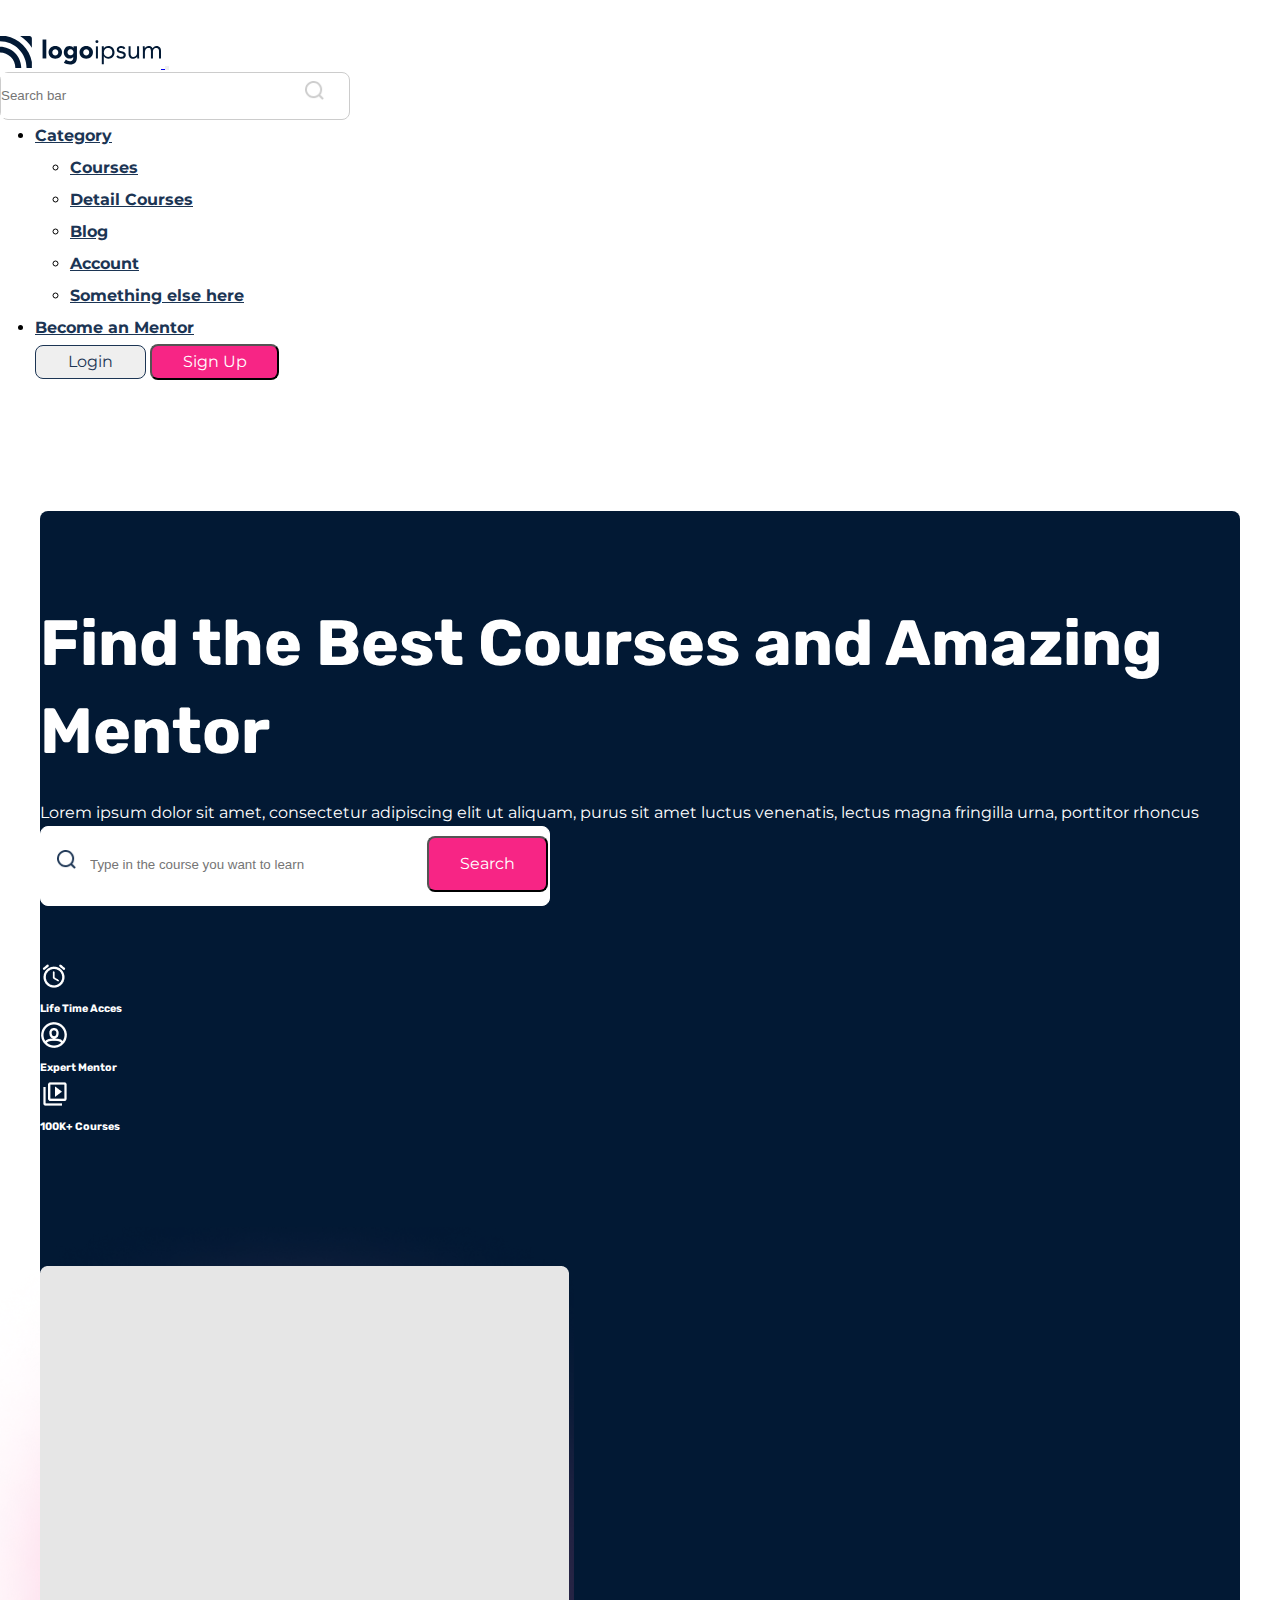
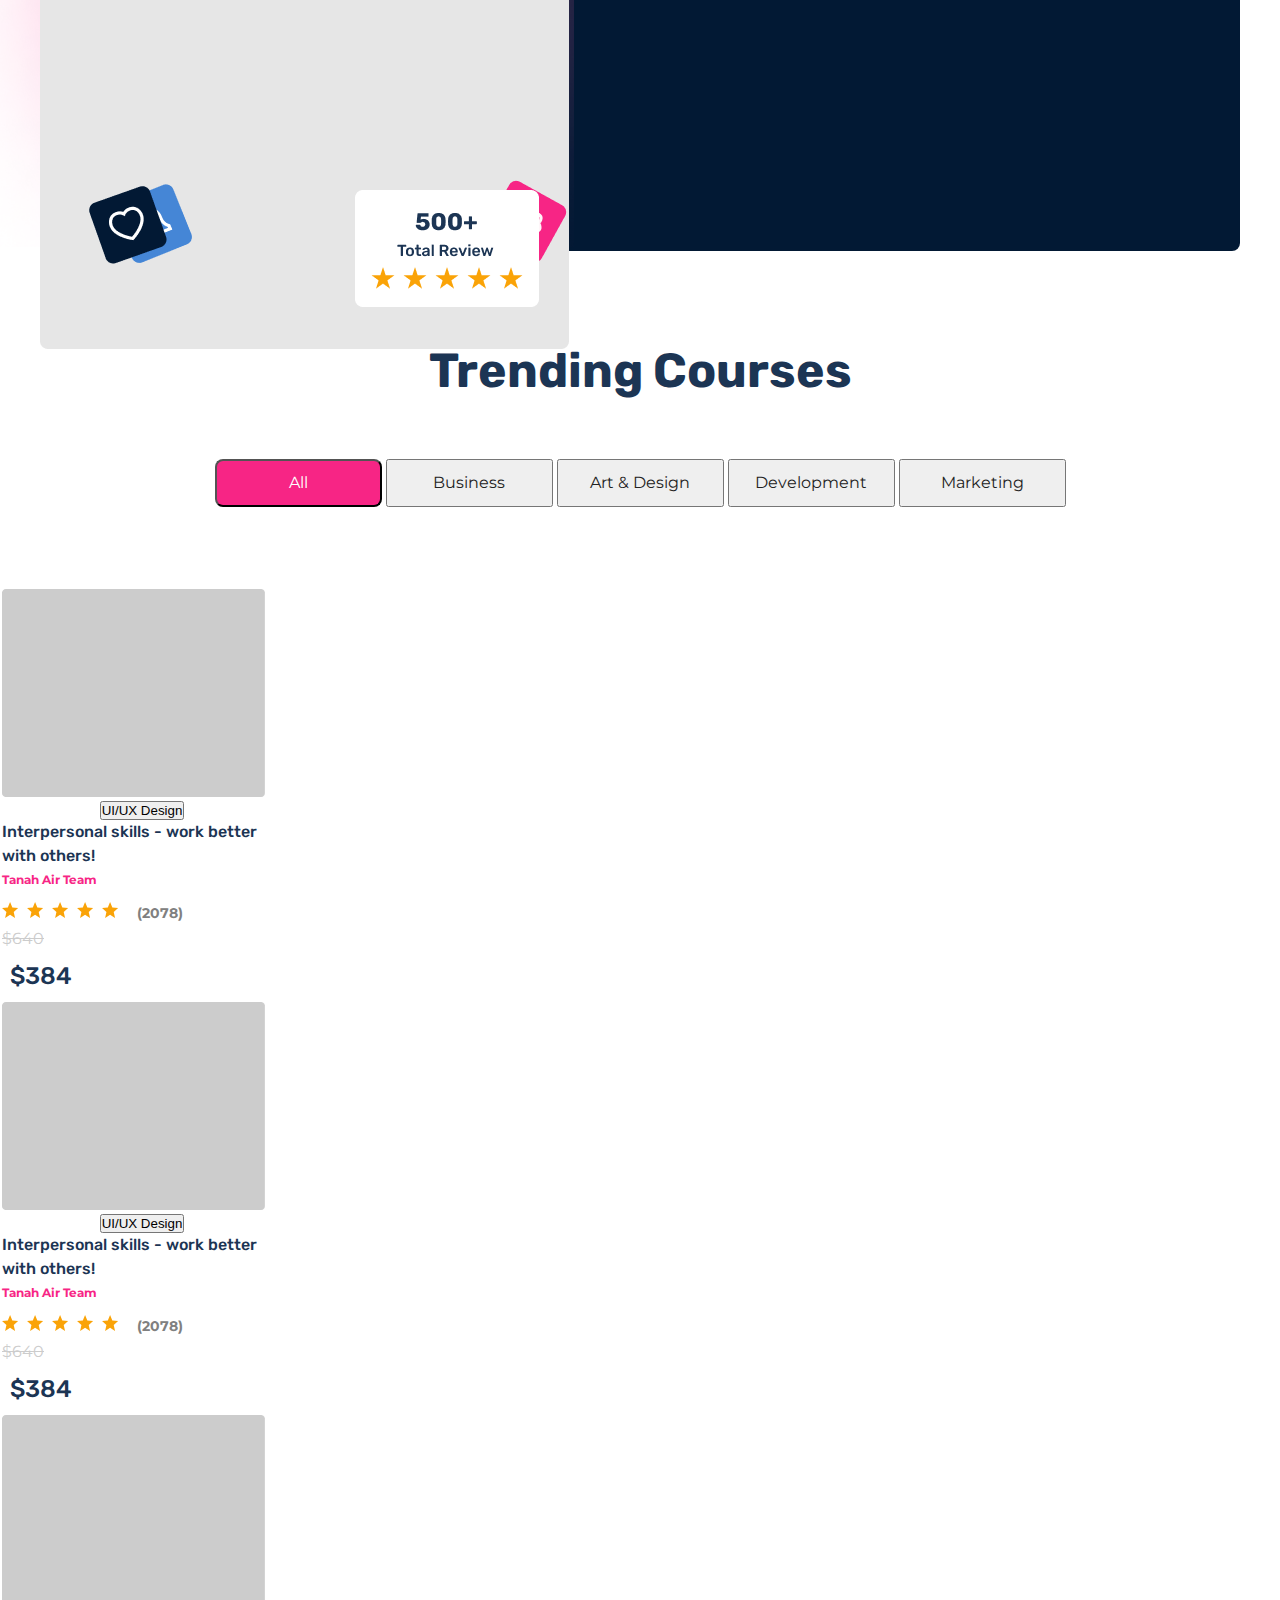
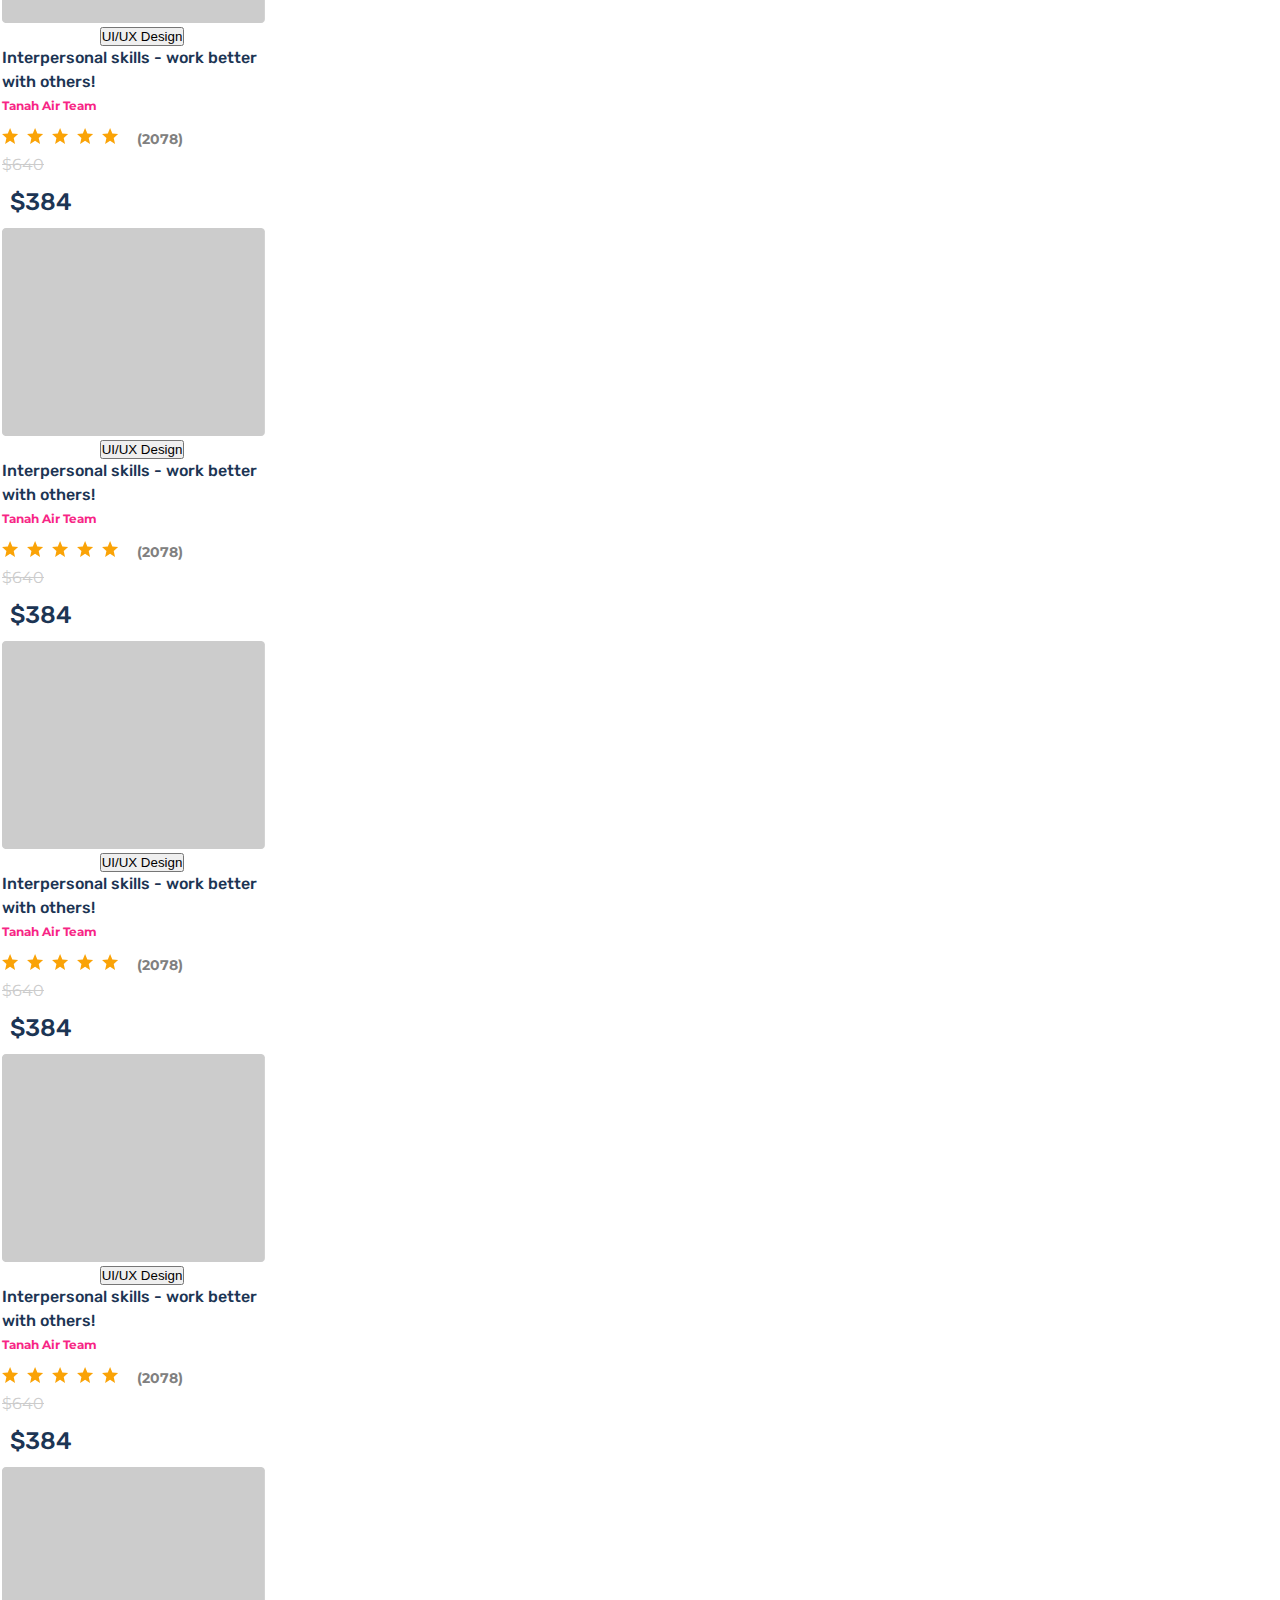
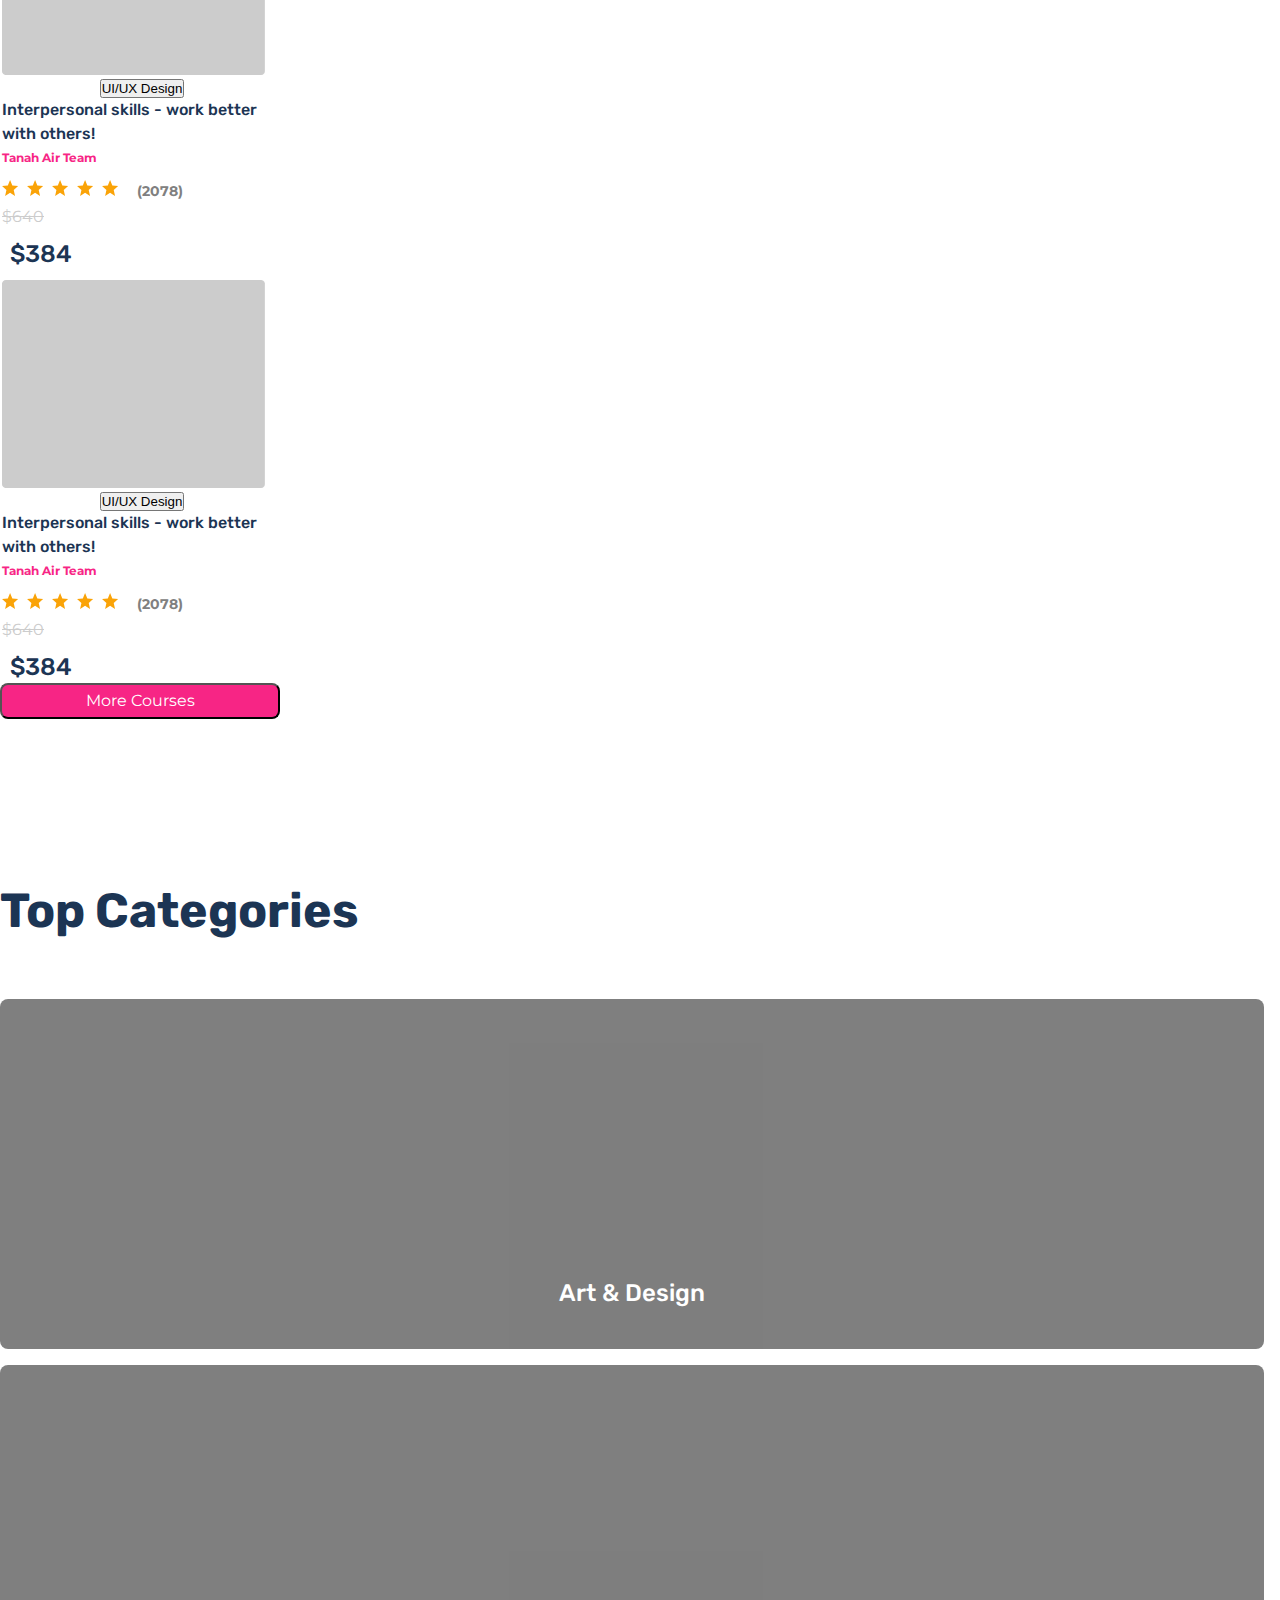
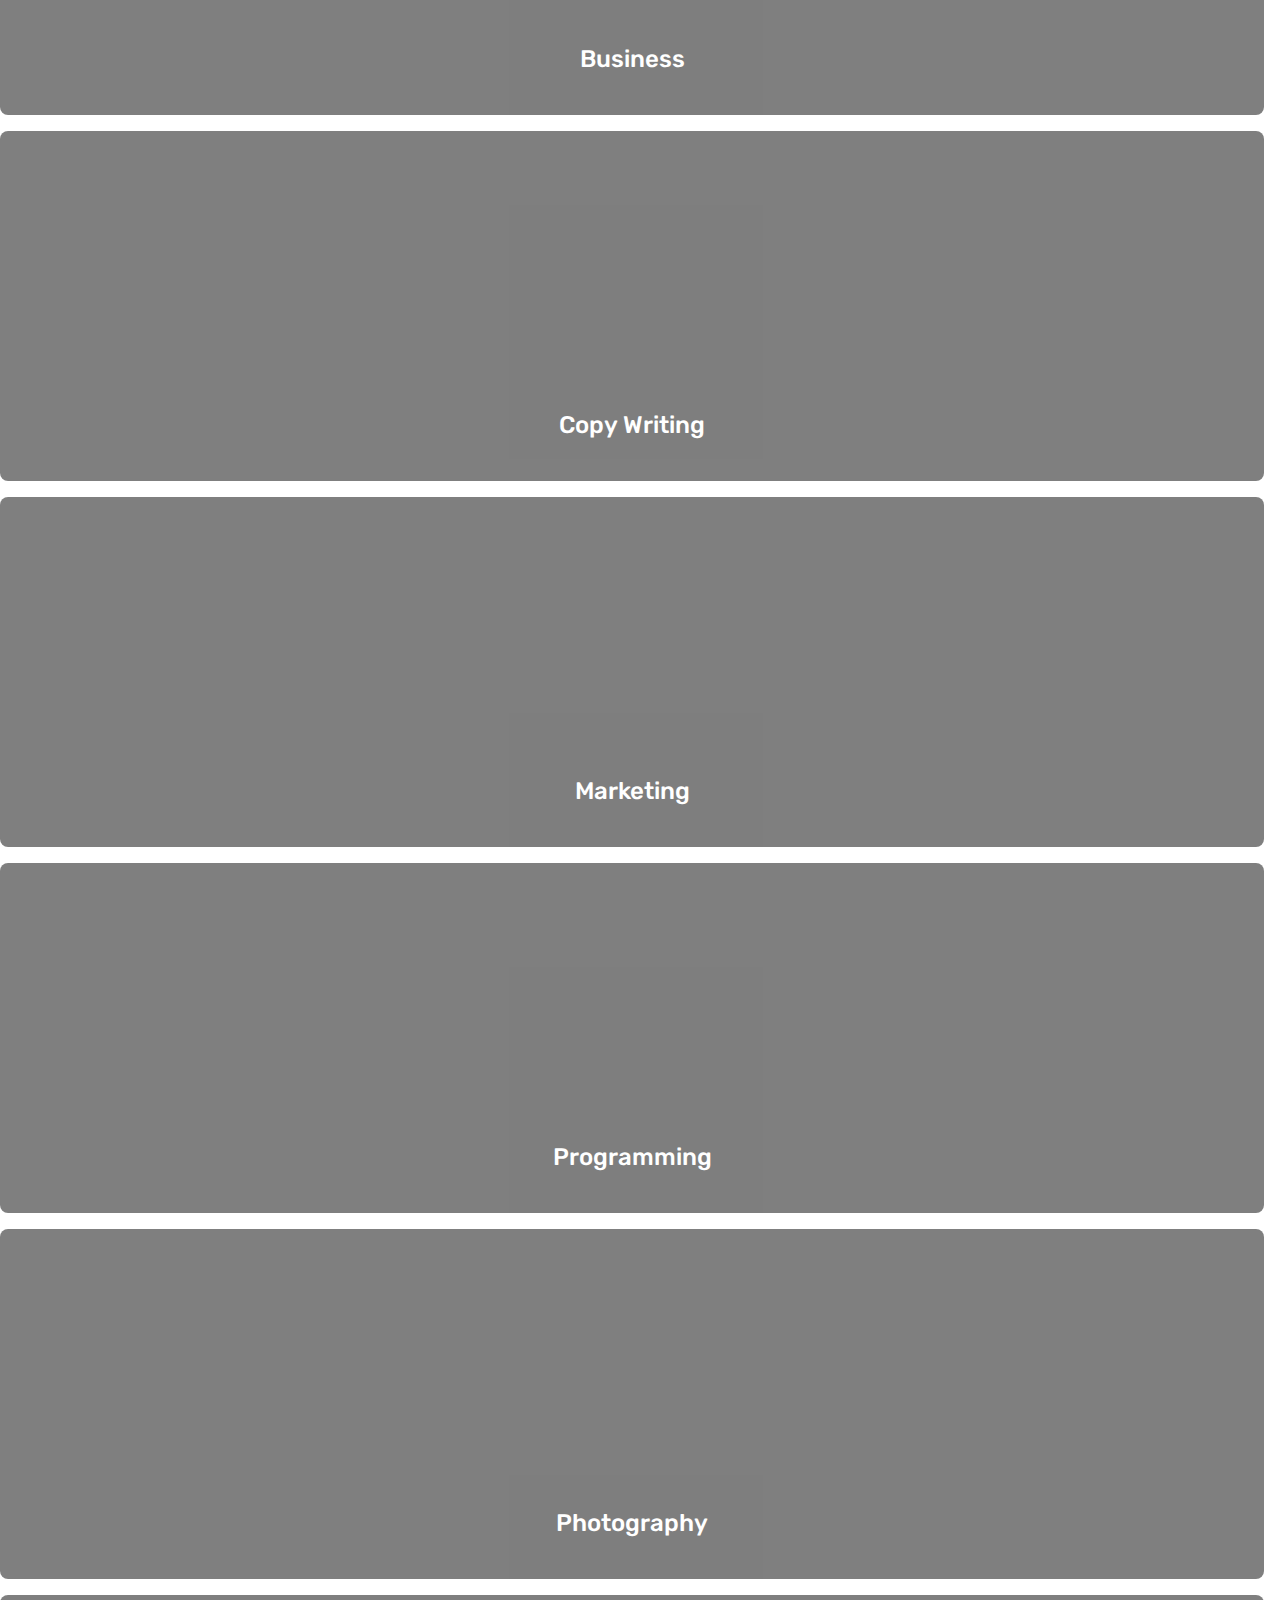
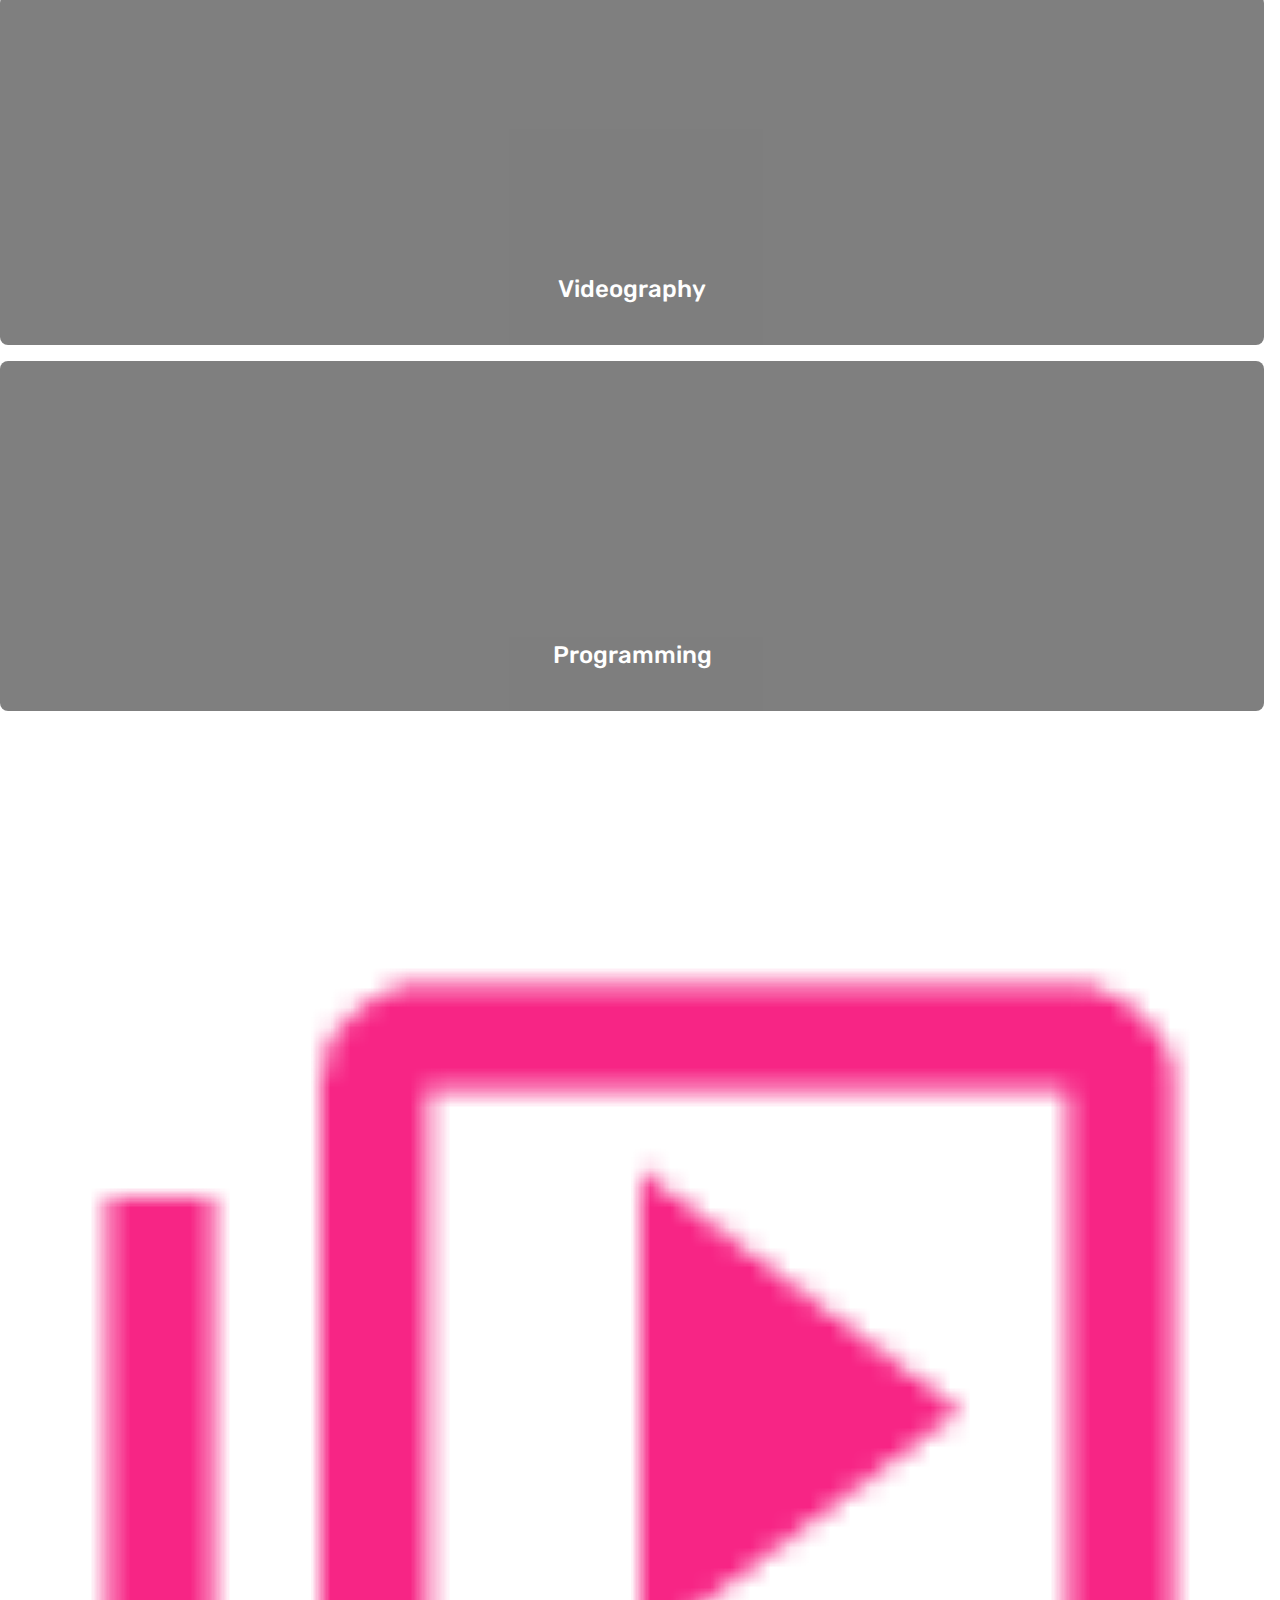
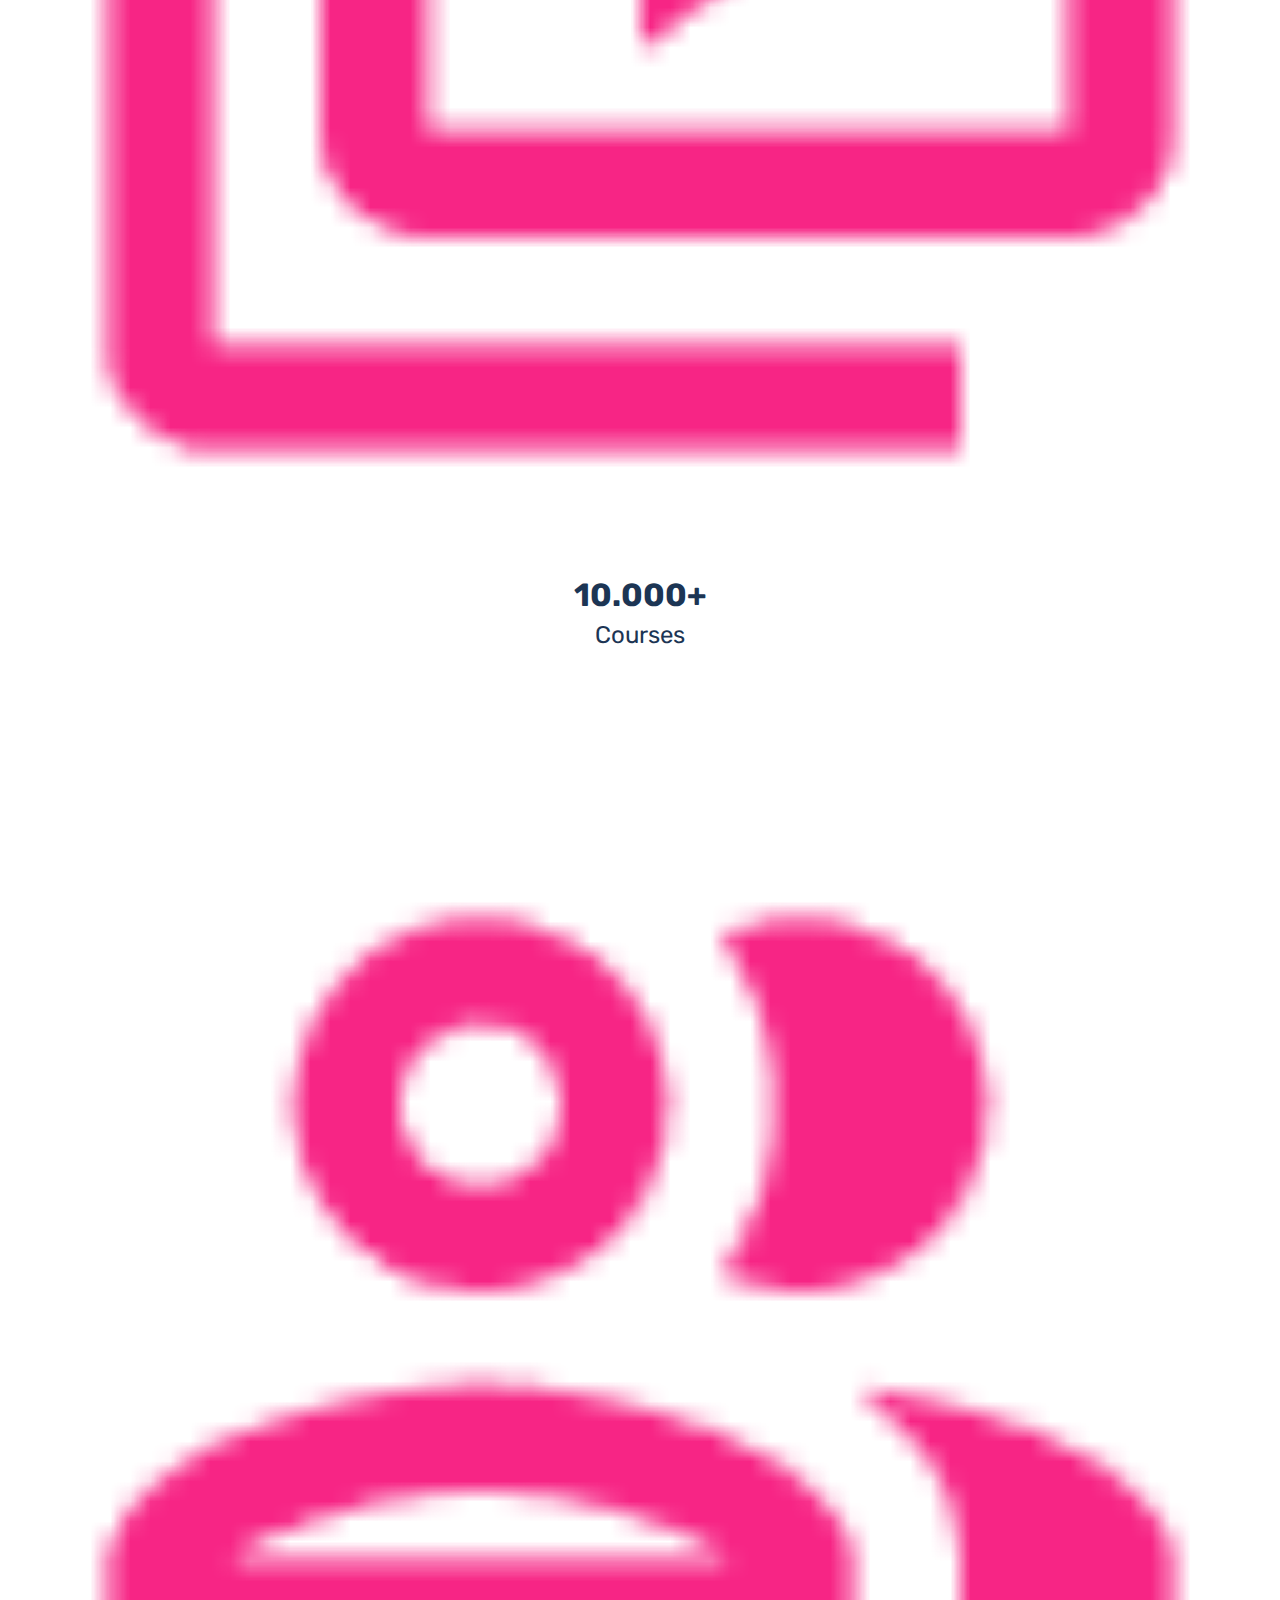
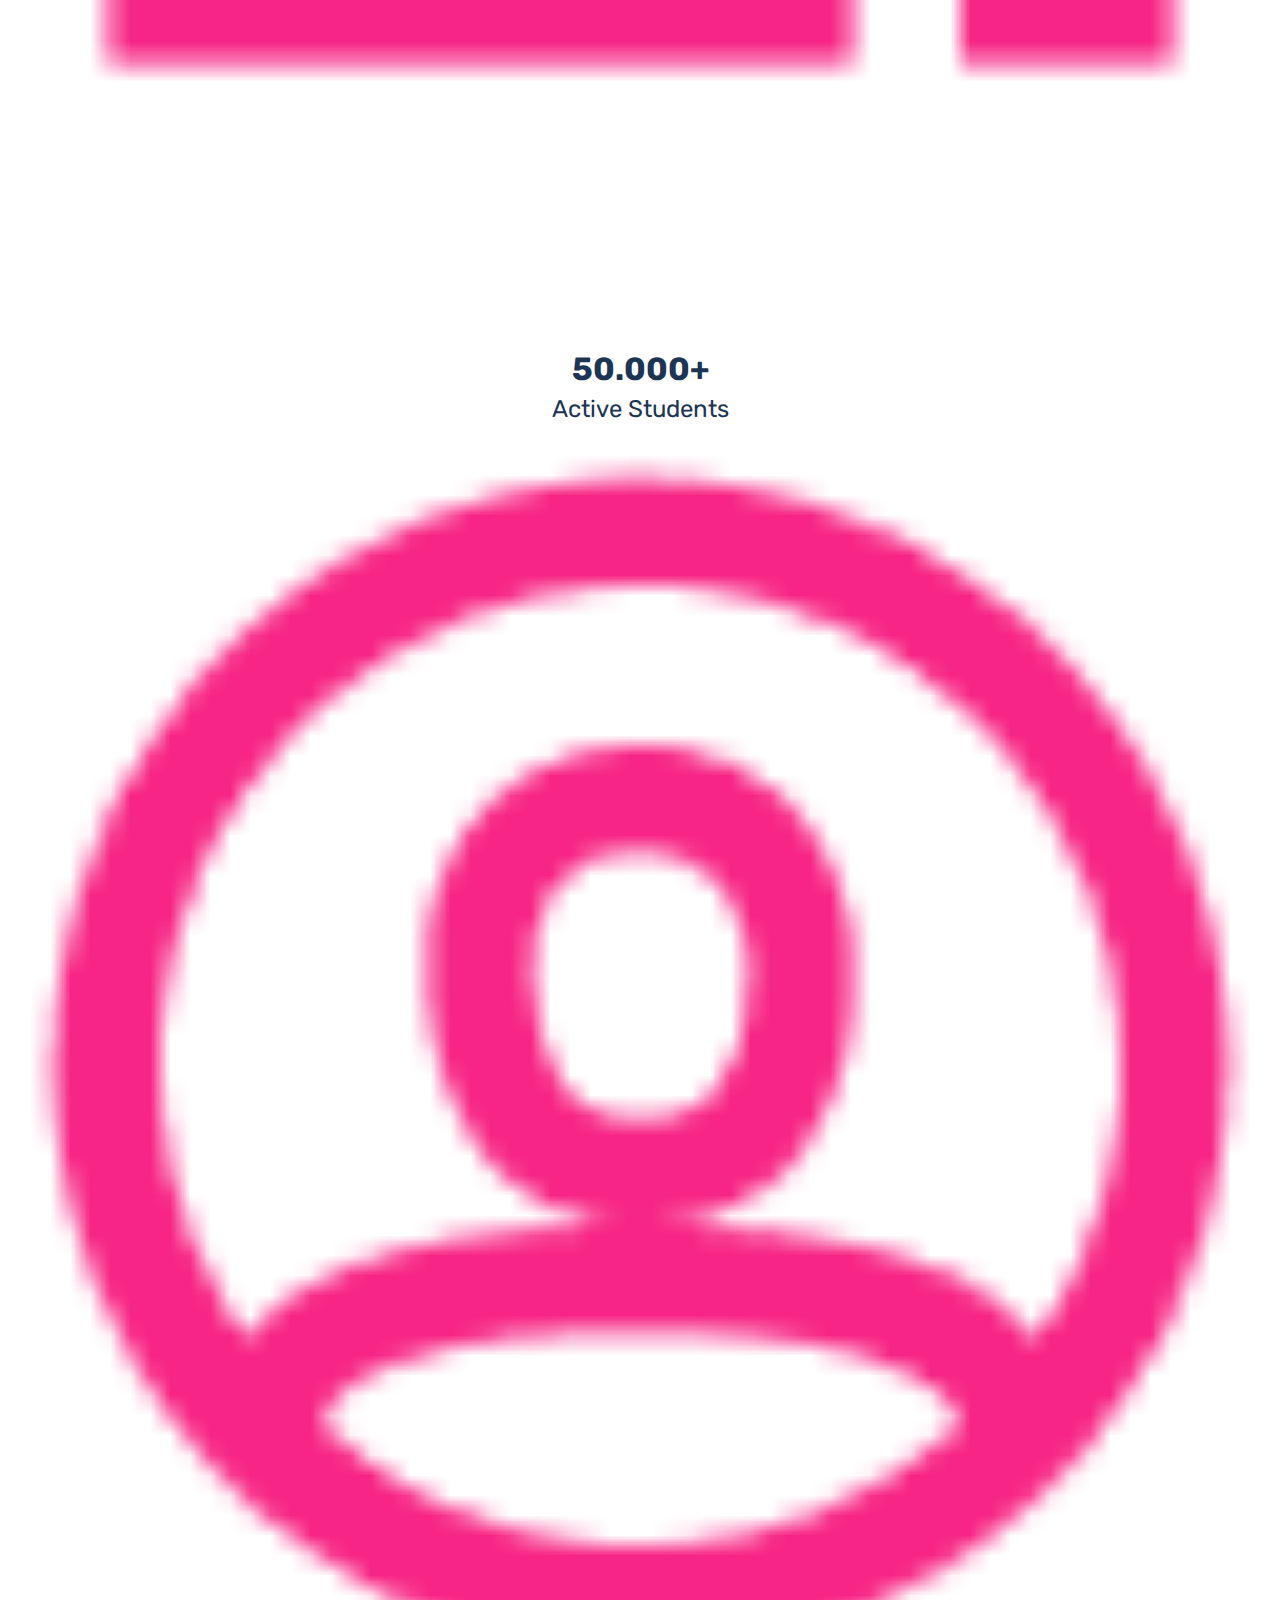
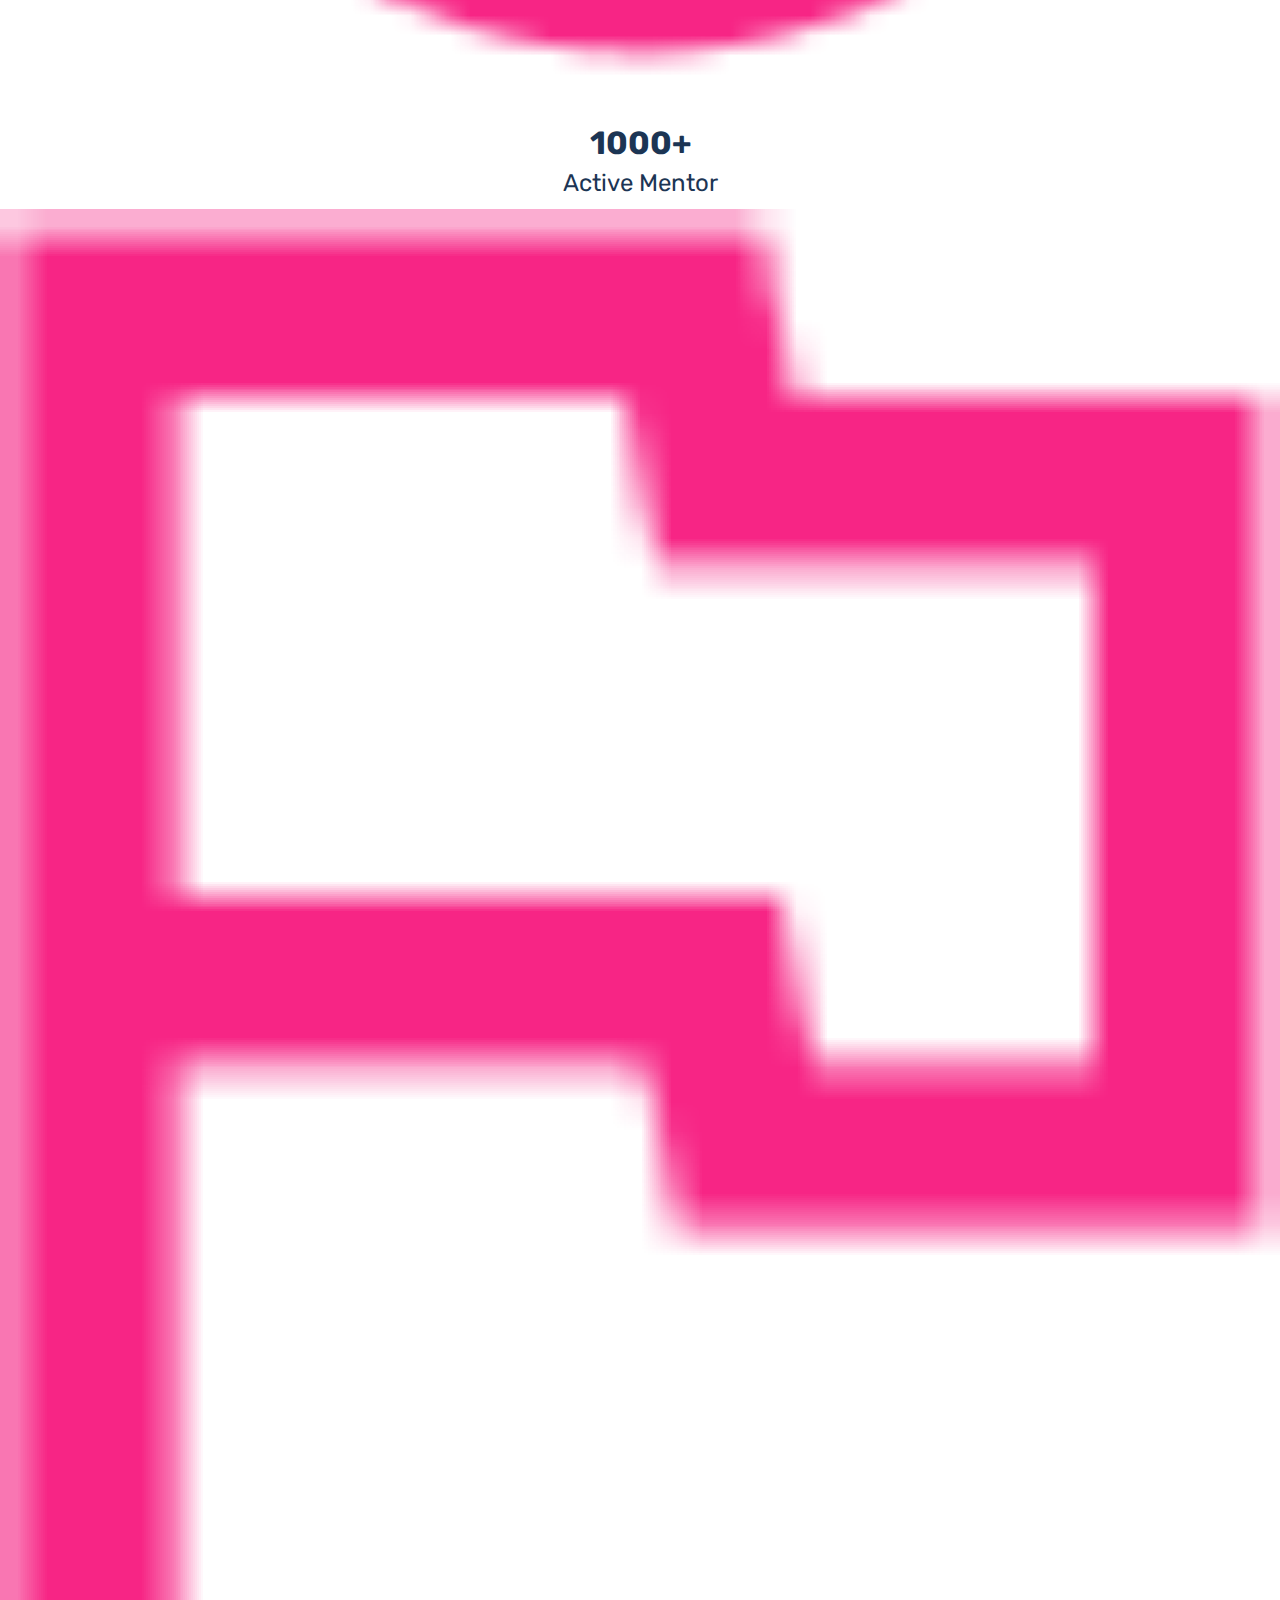
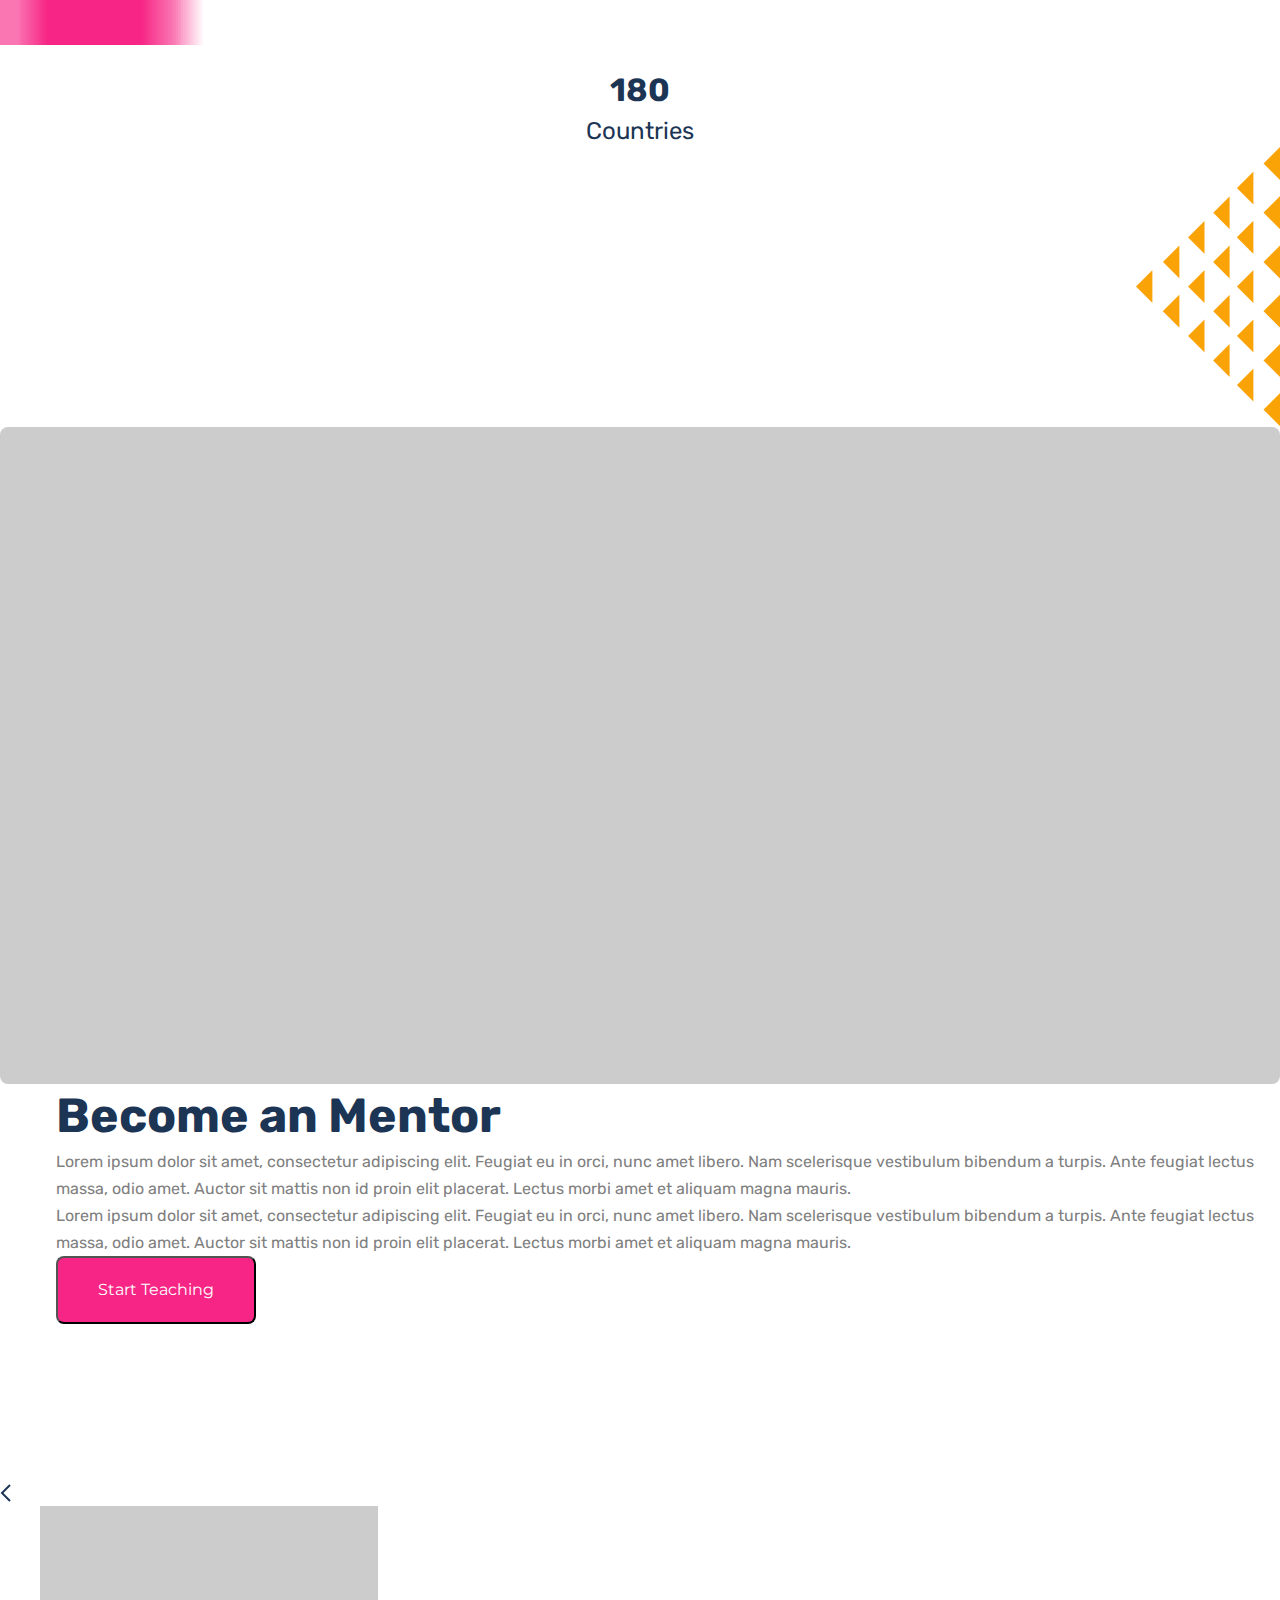
==== commit 5a8a62f0: "qushildi" ====
--- a/index.html
+++ b/index.html
@@ -31,7 +31,7 @@
     <header class="header fixed-top">
       <nav class="navbar navbar-expand-lg navbar-light bg-light nav">
         <div class="container">
-          <a class="navbar-brand" href="#">
+          <a class="navbar-brand" href="./index.html">
             <img src="./images/Logo.svg" alt="" />
           </a>
           <button
@@ -70,16 +70,34 @@
                   Category
                 </a>
                 <ul class="dropdown-menu" aria-labelledby="navbarDropdown">
-                  <li><a class="dropdown-item" href="#">Action</a></li>
-                  <li><a class="dropdown-item" href="#">Another action</a></li>
-                  <li><hr class="dropdown-divider" /></li>
+                  <li>
+                    <a class="dropdown-item" href="./pages/courses.html"
+                      >Courses</a
+                    >
+                  </li>
+                  <li>
+                    <a class="dropdown-item" href="./pages/detailCourses.html"
+                      >Detail Courses</a
+                    >
+                  </li>
+                  <li>
+                    <a class="dropdown-item" href="./pages/blog.html">Blog</a>
+                  </li>
+                  <li>
+                    <a class="dropdown-item" href="./pages/account.html"
+                      >Account</a
+                    >
+                  </li>
                   <li>
                     <a class="dropdown-item" href="#">Something else here</a>
                   </li>
                 </ul>
               </li>
               <li class="nav-item">
-                <a class="nav-link" aria-current="page" href="#"
+                <a
+                  class="nav-link"
+                  aria-current="page"
+                  href="./pages/courses.html"
                   >Become an Mentor</a
                 >
               </li>
@@ -667,31 +685,33 @@
             </div>
             <div class="col-12 col-md-2 bg-footer__ul">
               <ul>
-                <li class="pb-3"><a class="bg-footer__1" href="#">About</a></li>
-                <li><a href="#">About us</a></li>
-                <li><a href="#">Courses</a></li>
-                <li><a href="#">Mentor</a></li>
-                <li><a href="#">Contact Us</a></li>
+                <li class="pb-3">
+                  <a class="bg-footer__1" href="./index.html">About</a>
+                </li>
+                <li><a href="./pages/detailCourses.html">About us</a></li>
+                <li><a href="./pages/courses.html">Courses</a></li>
+                <li><a href="./pages/blog.html">Mentor</a></li>
+                <li><a href="./pages/blog.html">Contact Us</a></li>
               </ul>
             </div>
             <div class="col-12 col-md-2 bg-footer__ul">
               <ul>
                 <li class="pb-3">
-                  <a class="bg-footer__1" href="#">Support</a>
+                  <a class="bg-footer__1" href="./index.html">Support</a>
                 </li>
-                <li><a href="#">Careers</a></li>
-                <li><a href="#">Help & Support</a></li>
-                <li><a href="#">Blog</a></li>
+                <li><a href="./index.html">Careers</a></li>
+                <li><a href="./index.html">Help & Support</a></li>
+                <li><a href="./pages/blog.html">Blog</a></li>
               </ul>
             </div>
             <div class="col-12 col-md-2 bg-footer__ul">
               <ul>
                 <li class="pb-3">
-                  <a class="bg-footer__1" href="#">Company</a>
+                  <a class="bg-footer__1" href="./index.html">Company</a>
                 </li>
-                <li><a href="#">Privacy Policy</a></li>
-                <li><a href="#">Terms of Service</a></li>
-                <li><a href="#">Code_of_Conduct</a></li>
+                <li><a href="./index.html">Privacy Policy</a></li>
+                <li><a href="./index.html">Terms of Service</a></li>
+                <li><a href="./index.html">Code_of_Conduct</a></li>
               </ul>
             </div>
             <div class="row my-5">
